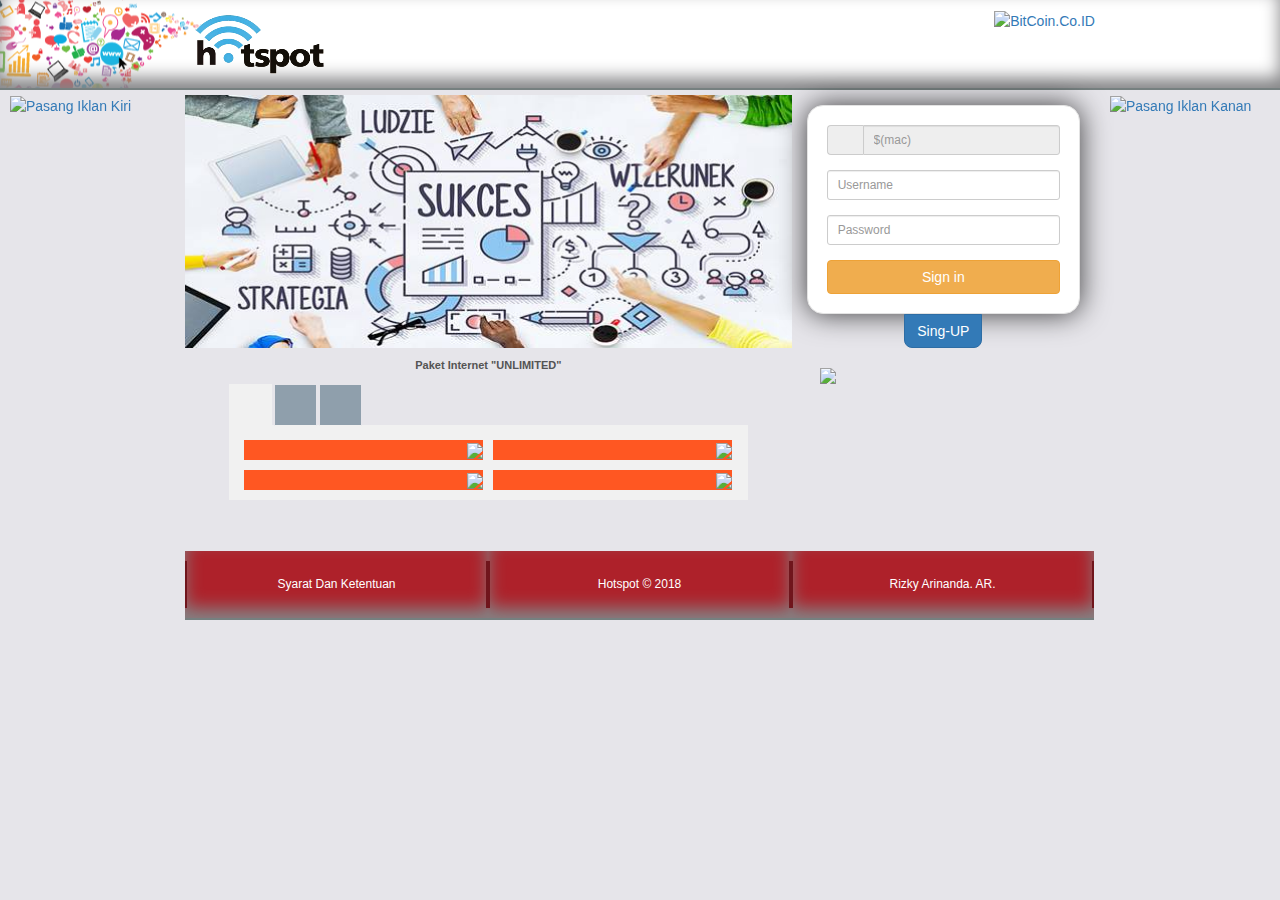
==== index.html @ b4531904 "Update 2" ====
<!DOCTYPE html>
<html lang="id">
	<head>
		<!-- Title -->
		<title>Welcome Page | Hotspot</title>

		<!-- Favicons -->
		<link type="image/png" href="img/logo-icon.png" rel="icon">
		<link type="image/png" href="img/logo-icon.png" rel="apple-touch-icon">

		<!-- Meta -->
		<meta charset="utf-8">
		<meta http-equiv="X-UA-Compatible" content="IE=edge">
		<meta name="viewport" content="width=device-width, initial-scale=1">
		<meta name="description" content="Hotspot">
		<meta name="keywords" content="Hotspot">
		<meta name="author" content="PWD">

		<!-- Bootstrap core CSS -->
		<link href="css/bootstrap.css" rel="stylesheet">
		<link href="css/tema-style.css" rel="stylesheet">
		<link href="css/tab-modal.css" rel="stylesheet">

		<!-- HTML5 shim and Respond.js for IE8 support of HTML5 elements and media queries -->
		<!--[if lt IE 9]>
			<script src="https://oss.maxcdn.com/html5shiv/3.7.2/html5shiv.min.js"></script>
			<script src="https://oss.maxcdn.com/respond/1.4.2/respond.min.js"></script>
		<![endif]-->
	</head>
	<body id="RIZKYWEBID">
		<div id="wrapper-wp">
			<header>
				<div id="head-desktop" class="hidden-xs hidden-sm">
					<div class="container">
						<div class="row">
							<div class="col-md-4">
								<div id="logo">
									<a href="#"><img src="img/logo.png"></a>
								</div>
							</div>
							<div class="col-md-8">
								<!-- Iklan Login-Page -->
									<div class="banner-ads-468 pull-right">
										<a target="_blank" href="https://vip.bitcoin.co.id/ref/RizkyWebID/1"><img src="img/banner/bitcoin-468x60.jpg" alt="BitCoin.Co.ID"></a>
									</div>
								<!-- /Iklan Login-Page -->
							</div>
						</div>
					</div>
				</div>
				<div id="head-mobile" class="visible-xs visible-sm">
					<div class="container">
						<div class="row">
							<div class="col-md-12">
								<div id="logo" class="text-center">
									<a href="#"><img src="img/logo.png"></a>
								</div>
							</div>
							<div class="col-md-12">
								<!-- Iklan Login-Page -->
									<div class="banner-ads-468 text-center">
										<a target="_blank" href="https://vip.bitcoin.co.id/ref/RizkyWebID/1"><img src="img/banner/bitcoin-468x60.jpg" alt="BitCoin.Co.ID"></a>
									</div>
								<!-- /Iklan Login-Page -->
							</div>
						</div>
					</div>
				</div>
			</header>

			<div class="container">
				<div class="row">
					<div id="welcome" class="hotspot">
						<!-- Iklan Login-Page -->
							<div style="position:fixed;margin-left:-160px;margin-top:0px;width:160px;height:600px;"	class="hidden-sm">
								<!-- Right -->	<a target="_blank" href="#"><img src="img/banner/space-160x600.gif" alt="Pasang Iklan Kiri"></a>
							</div>
							<div style="position:fixed;margin-left:940px;margin-top:0px;width:160px;height:600px;"	class="hidden-sm">
								<!-- left -->	<a target="_blank" href="#"><img src="img/banner/space-160x600.gif" alt="Pasang Iklan Kanan"></a>
							</div>
						<!-- /Iklan Login-Page -->

						<!-- Modal External-->
							<div class="modal modal-indi fade" id="menu-reg" tabindex="-1" role="dialog" aria-labelledby="myModalLabel">
								<div class="modal-dialog" role="document">
									<div class="modal-content">
										<!--
										<div class="modal-header">
											<button type="button" class="close" data-dismiss="modal" aria-label="Close"><span aria-hidden="true">&times;</span></button>
											<h4 class="modal-title" id="myModalLabel"><span aria-hidden="true" class="glyphicon glyphicon-question-sign"></span> PENDAFTARAN</h4>
										</div>
										-->
										<div class="modal-body">
											<p class="text-center"><img src="img/reload.gif" width="50px"><br/>LOADING...</p>
										</div>
										<!--
										<div class="modal-footer">
											<button type="button" class="btn btn-default" data-dismiss="modal">Tutup</button>
										</div>
										-->
									</div>
								</div>
							</div>
							<div class="modal modal-indi fade" id="menu-sdk" tabindex="-1" role="dialog" aria-labelledby="myModalLabel">
								<div class="modal-dialog" role="document">
									<div class="modal-content">
										<!--
										<div class="modal-header">
											<button type="button" class="close" data-dismiss="modal" aria-label="Close"><span aria-hidden="true">&times;</span></button>
											<h4 class="modal-title" id="myModalLabel"><span aria-hidden="true" class="glyphicon glyphicon-question-sign"></span> SYARAT DAN KETENTUAN</h4>
										</div>
										-->
										<div class="modal-body">
											<p class="text-center"><img src="img/reload.gif" width="50px"><br/>LOADING...</p>
										</div>
										<!--
										<div class="modal-footer">
											<button type="button" class="btn btn-default" data-dismiss="modal">Tutup</button>
										</div>
										-->
									</div>
								</div>
							</div>
						<!-- /Modal External-->

						<div id="perface-top">
							<div id="perface-top-inner">
								<div class="col-md-12">
									<div id="splash" class="col-md-8">
										<a href="#"><img src="img/slide/slide-0.jpg"></a>
										<!--
										<div id="splash-carousel" class="carousel slide" data-ride="carousel">
											<!-- Indicators -.->
											<ol class="carousel-indicators">
												<li data-target="#splash-carousel" data-slide-to="0" class="active"></li>
												<li data-target="#splash-carousel" data-slide-to="1" ></li>
												<li data-target="#splash-carousel" data-slide-to="2" ></li>
												<li data-target="#splash-carousel" data-slide-to="3" ></li>
												<li data-target="#splash-carousel" data-slide-to="4" ></li>
											</ol>

											<!-- Wrapper for slides -.->
											<div class="carousel-inner" role="listbox">
												<div class="item active">
													<a href="#" target="_blank">
														<img src="img/slide/slide-1.jpg" alt="slide-1">
													</a>
													<div class="carousel-caption">...</div>
												</div>
												<div class="item">
													<a href="#" >
														<img src="img/slide/slide-2.png" alt="slide-2">
													</a>
													<div class="carousel-caption">...</div>
												</div>
												<div class="item">
													<a href="#" >
														<img src="img/slide/slide-3.jpg" alt="slide-3">
													</a>
													<div class="carousel-caption">...</div>
												</div>
												<div class="item">
													<a href="#" >
														<img src="img/slide/slide-4.png" alt="slide-4">
													</a>
													<div class="carousel-caption">...</div>
												</div>
												<div class="item">
													<a href="#" >
														<img src="img/slide/slide-5.jpg" alt="slide-5">
													</a>
													<div class="carousel-caption">...</div>
												</div>
											</div>

											<!-- Controls -.->
											<a class="left carousel-control" href="#splash-carousel" role="button" data-slide="prev">
												<span class="glyphicon glyphicon-chevron-left" aria-hidden="true"></span>
												<span class="sr-only">Previous</span>
											</a>
											<a class="right carousel-control" href="#splash-carousel" role="button" data-slide="next">
												<span class="glyphicon glyphicon-chevron-right" aria-hidden="true"></span>
												<span class="sr-only">Next</span>
											</a>
										</div>
										-->
									</div>
									<div id="login-area" class="col-md-4">
										<div class="well">
											<form id="gate-form" action="#" method="post" role="form">
												<div class="form-group">
													<div class="input-group">
														<div class="input-group-addon"><span aria-hidden="true" class="glyphicon glyphicon-list-alt"></span></div>
														<input type="text" class="form-control input-sm" placeholder="$(mac)" disabled="disabled">
													</div>
												</div>
												<div class="form-group has-feedback">
													<div class="form-group field-wifiloginform-username required">
														<input type="text" id="wifiloginform-username" class="form-control input-sm" name="WifiloginForm[username]" placeholder="Username">
														<p class="help-block help-block-error"></p>
													</div>
													<span aria-hidden="true" class="glyphicon glyphicon-user"></span>
												</div>
												<div class="clearfix"></div>
												<div class="form-group has-feedback">
													<div class="form-group field-wifiloginform-password required">
														<input type="password" id="wifiloginform-password" class="form-control input-sm" name="WifiloginForm[password]" placeholder="Password">
														<p class="help-block help-block-error"></p>
													</div>
													<span aria-hidden="true" class="glyphicon glyphicon-lock"></span>
												</div>
												<div class="clearfix"></div>
												<button class="btn btn-default btn-block btn-warning" type="submit">Sign in</button>
											</form> 
										</div>
										<div id="registration-btn" class="text-center">
											<a class="btn btn-primary" href="ext/menu-reg" data-toggle="modal" data-target="#menu-reg">Sing-UP</a>
											<!--
											$(if trial == 'yes')<a href="$(link-login-only)?dst=$(link-orig-esc)&amp;username=T-$(mac-esc)"><button type="button" class="btn btn-primary">Gratis</button></a>$(endif)
											-->
										</div>
									</div>
									<div class="clearfix"></div>
								</div>
								<div class="clearfix"></div>
							</div>
						</div>

						<div id="perface-bottom" >
							<div class="col-md-12">
								<div id="perface-bottom-inner">
									<div class="col-md-8">
										<div id="layanan">
											<div class="exp-layanan text-center">
												<!-- Informasi Tampilan ERROR Page -->
												<!--
												$(if error)<div class="tab-content" style="color: #FF8080;">$(error)</div>$(endif)
												-->
												<div class="tab-content">
													<div aria-labelledby="fitur1-layanan-tab" id="fitur1-layanan" role="tabpanel" class="tab-pane fade fitur1-layanan in active">Paket Internet "UNLIMITED"</div>
													<div aria-labelledby="fitur2-layanan-tab" id="fitur2-layanan" role="tabpanel" class="tab-pane fade fitur2-layanan"			>Paket Internet "KUOTA"</div>
													<div aria-labelledby="fitur3-layanan-tab" id="fitur3-layanan" role="tabpanel" class="tab-pane fade fitur3-layanan"			>Layanan Tambahan (ADD-on)</div>
												</div>
											</div>
											<div data-example-id="togglable-tabs" class="bs-example bs-example-tabs"> 
												<ul role="tablist" class="nav nav-tabs" id="tab-layanan"> 
													<li role="presentation" class="active">
														<!-- Pelanan 01 -->	<a aria-expanded="true" aria-controls="fitur1-layanan" data-toggle="tab" role="tab" id="fitur1-layanan-tab" href=".fitur1-layanan"><span aria-hidden="true" class="glyphicon glyphicon-home"></span></a>
													</li>
													<li role="presentation" class="">
														<!-- Pelanan 02 -->	<a aria-expanded="false" aria-controls="fitur2-layanan" data-toggle="tab" role="tab" id="fitur2-layanan-tab" href=".fitur2-layanan"><span aria-hidden="true" class="glyphicon glyphicon-star"></span></a>
													</li>
													<li role="presentation" class="">
														<!-- Pelanan 03 -->	<a aria-expanded="false" aria-controls="fitur3-layanan" data-toggle="tab" role="tab" id="fitur3-layanan-tab" href=".fitur3-layanan"><span aria-hidden="true" class="glyphicon glyphicon-link"></span></a>
													</li>
												</ul>
												<div class="tab-content" id="tab-layanan-content"> 
													<div aria-labelledby="fitur1-layanan-tab" id="fitur1-layanan" role="tabpanel" class="tab-pane fade fitur1-layanan in active"> 
														<div class="layanan-list">
															<div class="col-md-6 layanan-item">
																<div class="layanan-banner text-right" style="background:#FF5722;">
																	<img src="img/paket/fitur1-kosong.png">
																	<a href="ext/tab1-list1" data-toggle="modal" data-target="#tab1-list1" class="btn btn-sm btn-primary btn-buy btn-right visible-lg visible-xs">BELI</a>
																	<a href="ext/tab1-list1" data-toggle="modal" data-target="#tab1-list1" class="btn btn-sm btn-primary btn-buy btn-right hidden-lg">BELI</a>
																</div>
																<!-- Modal -->
																<div class="modal modal-layanan fade" id="tab1-list1" tabindex="-1" role="dialog" aria-labelledby="tab1-list1">
																	<div class="modal-dialog"><div class="modal-content"><div class="modal-body"><p class="text-center"><img src="img/reload.gif" width="50px"><br/>LOADING...</p></div></div></div>
																</div>
															</div>
															<div class="col-md-6 layanan-item">
																<div class="layanan-banner text-right" style="background:#FF5722;">
																	<img src="img/paket/fitur1-kosong.png">
																	<a href="ext/tab1-list2" data-toggle="modal" data-target="#tab1-list2" class="btn btn-sm btn-primary btn-buy btn-right visible-lg visible-xs">BELI</a>
																	<a href="ext/tab1-list2" data-toggle="modal" data-target="#tab1-list2" class="btn btn-sm btn-primary btn-buy btn-right hidden-lg">BELI</a>
																</div>
																<!-- Modal -->
																<div class="modal modal-layanan fade" id="tab1-list2" tabindex="-1" role="dialog" aria-labelledby="tab1-list2">
																	<div class="modal-dialog"><div class="modal-content"><div class="modal-body"><p class="text-center"><img src="img/reload.gif" width="50px"><br/>LOADING...</p></div></div></div>
																</div>
															</div>
															<div class="col-md-6 layanan-item">
																<div class="layanan-banner text-right" style="background:#FF5722;">
																	<img src="img/paket/fitur1-kosong.png">
																	<a href="ext/tab1-list3" data-toggle="modal" data-target="#tab1-list3" class="btn btn-sm btn-primary btn-buy btn-right visible-lg visible-xs">BELI</a>
																	<a href="ext/tab1-list3" data-toggle="modal" data-target="#tab1-list3" class="btn btn-sm btn-primary btn-buy btn-right hidden-lg">BELI</a>
																</div>
																<!-- Modal -->
																<div class="modal modal-layanan fade" id="tab1-list3" tabindex="-1" role="dialog" aria-labelledby="tab1-list3">
																	<div class="modal-dialog"><div class="modal-content"><div class="modal-body"><p class="text-center"><img src="img/reload.gif" width="50px"><br/>LOADING...</p></div></div></div>
																</div>
															</div>
															<div class="col-md-6 layanan-item">
																<div class="layanan-banner text-right" style="background:#FF5722;">
																	<img src="img/paket/fitur1-kosong.png">
																	<a href="ext/tab1-list4" data-toggle="modal" data-target="#tab1-list4" class="btn btn-sm btn-primary btn-buy btn-right visible-lg visible-xs">BELI</a>
																	<a href="ext/tab1-list4" data-toggle="modal" data-target="#tab1-list4" class="btn btn-sm btn-primary btn-buy btn-right hidden-lg">BELI</a>
																</div>
																<!-- Modal -->
																<div class="modal modal-layanan fade" id="tab1-list4" tabindex="-1" role="dialog" aria-labelledby="tab1-list4">
																	<div class="modal-dialog"><div class="modal-content"><div class="modal-body"><p class="text-center"><img src="img/reload.gif" width="50px"><br/>LOADING...</p></div></div></div>
																</div>
															</div>
															<div class="clearfix"></div>
														</div>
													</div>
													<div aria-labelledby="fitur2-layanan-tab" id="fitur2-layanan" role="tabpanel" class="tab-pane fade fitur2-layanan"> 
														<div class="layanan-list">
															<div class="col-md-6 layanan-item">
																<div class="layanan-banner text-right" style="background:#000000;">
																	<img src="img/paket/fitur2-kosong.png">
																	<a href="ext/tab2-list1" data-toggle="modal" data-target="#tab2-list1" class="btn btn-sm btn-danger btn-buy btn-right visible-lg visible-xs">BELI</a>
																	<a href="ext/tab2-list1" data-toggle="modal" data-target="#tab2-list1" class="btn btn-sm btn-danger btn-buy btn-right hidden-lg">BELI</a>
																</div>
																<!-- Modal -->
																<div class="modal modal-layanan fade" id="tab2-list1" tabindex="-1" role="dialog" aria-labelledby="tab2-list1">
																	<div class="modal-dialog"><div class="modal-content"><div class="modal-body"><p class="text-center"><img src="img/reload.gif" width="50px"><br/>LOADING...</p></div></div></div>
																</div>
															</div>
															<div class="col-md-6 layanan-item">
																<div class="layanan-banner text-right" style="background:#000000;">
																	<img src="img/paket/fitur2-kosong.png">
																	<a href="ext/tab2-list2" data-toggle="modal" data-target="#tab2-list2" class="btn btn-sm btn-danger btn-buy btn-right visible-lg visible-xs">BELI</a>
																	<a href="ext/tab2-list2" data-toggle="modal" data-target="#tab2-list2" class="btn btn-sm btn-danger btn-buy btn-right hidden-lg">BELI</a>
																</div>
																<!-- Modal -->
																<div class="modal modal-layanan fade" id="tab2-list2" tabindex="-1" role="dialog" aria-labelledby="tab2-list2">
																	<div class="modal-dialog"><div class="modal-content"><div class="modal-body"><p class="text-center"><img src="img/reload.gif" width="50px"><br/>LOADING...</p></div></div></div>
																</div>
															</div>
															<div class="col-md-6 layanan-item">
																<div class="layanan-banner text-right" style="background:#000000;">
																	<img src="img/paket/fitur2-kosong.png">
																	<a href="ext/tab2-list3" data-toggle="modal" data-target="#tab2-list3" class="btn btn-sm btn-danger btn-buy btn-right visible-lg visible-xs">BELI</a>
																	<a href="ext/tab2-list3" data-toggle="modal" data-target="#tab2-list3" class="btn btn-sm btn-danger btn-buy btn-right hidden-lg">BELI</a>
																</div>
																<!-- Modal -->
																<div class="modal modal-layanan fade" id="tab2-list3" tabindex="-1" role="dialog" aria-labelledby="tab2-list3">
																	<div class="modal-dialog"><div class="modal-content"><div class="modal-body"><p class="text-center"><img src="img/reload.gif" width="50px"><br/>LOADING...</p></div></div></div>
																</div>
															</div>
															<div class="col-md-6 layanan-item">
																<div class="layanan-banner text-right" style="background:#000000;">
																	<img src="img/paket/fitur2-kosong.png">
																	<a href="ext/tab2-list4" data-toggle="modal" data-target="#tab2-list4" class="btn btn-sm btn-danger btn-buy btn-right visible-lg visible-xs">BELI</a>
																	<a href="ext/tab2-list4" data-toggle="modal" data-target="#tab2-list4" class="btn btn-sm btn-danger btn-buy btn-right hidden-lg">BELI</a>
																</div>
																<!-- Modal -->
																<div class="modal modal-layanan fade" id="tab2-list4" tabindex="-1" role="dialog" aria-labelledby="tab2-list4">
																	<div class="modal-dialog"><div class="modal-content"><div class="modal-body"><p class="text-center"><img src="img/reload.gif" width="50px"><br/>LOADING...</p></div></div></div>
																</div>
															</div>
															<div class="clearfix"></div>
														</div>
													</div>
													<div aria-labelledby="fitur3-layanan-tab" id="fitur3-layanan" role="tabpanel" class="tab-pane fade fitur3-layanan"> 
														<div class="layanan-list">
															<div class="col-md-6 layanan-item">
																<div class="layanan-banner text-right" style="background:#000000;">
																	<img src="img/paket/fitur3-kosong.png">
																	<a href="ext/tab3-list1" data-toggle="modal" data-target="#tab3-list1" class="btn btn-sm btn-danger btn-buy btn-right visible-lg visible-xs">BELI</a>
																	<a href="ext/tab3-list1" data-toggle="modal" data-target="#tab3-list1" class="btn btn-sm btn-danger btn-buy btn-right hidden-lg">BELI</a>
																</div>
																<!-- Modal -->
																<div class="modal modal-layanan fade" id="tab3-list1" tabindex="-1" role="dialog" aria-labelledby="tab3-list1">
																	<div class="modal-dialog"><div class="modal-content"><div class="modal-body"><p class="text-center"><img src="img/reload.gif" width="50px"><br/>LOADING...</p></div></div></div>
																</div>
															</div>
															<div class="col-md-6 layanan-item">
																<div class="layanan-banner text-right" style="background:#000000;">
																	<img src="img/paket/fitur3-kosong.png">
																	<a href="ext/tab3-list2" data-toggle="modal" data-target="#tab3-list2" class="btn btn-sm btn-danger btn-buy btn-right visible-lg visible-xs">BELI</a>
																	<a href="ext/tab3-list2" data-toggle="modal" data-target="#tab3-list2" class="btn btn-sm btn-danger btn-buy btn-right hidden-lg">BELI</a>
																</div>
																<!-- Modal -->
																<div class="modal modal-layanan fade" id="tab3-list2" tabindex="-1" role="dialog" aria-labelledby="tab3-list2">
																	<div class="modal-dialog"><div class="modal-content"><div class="modal-body"><p class="text-center"><img src="img/reload.gif" width="50px"><br/>LOADING...</p></div></div></div>
																</div>
															</div>
															<div class="col-md-6 layanan-item">
																<div class="layanan-banner text-right" style="background:#000000;">
																	<img src="img/paket/fitur3-kosong.png">
																	<a href="ext/tab3-list3" data-toggle="modal" data-target="#tab3-list3" class="btn btn-sm btn-danger btn-buy btn-right visible-lg visible-xs">BELI</a>
																	<a href="ext/tab3-list3" data-toggle="modal" data-target="#tab3-list3" class="btn btn-sm btn-danger btn-buy btn-right hidden-lg">BELI</a>
																</div>
																<!-- Modal -->
																<div class="modal modal-layanan fade" id="tab3-list3" tabindex="-1" role="dialog" aria-labelledby="tab3-list3">
																	<div class="modal-dialog"><div class="modal-content"><div class="modal-body"><p class="text-center"><img src="img/reload.gif" width="50px"><br/>LOADING...</p></div></div></div>
																</div>
															</div>
															<div class="col-md-6 layanan-item">
																<div class="layanan-banner text-right" style="background:#000000;">
																	<img src="img/paket/fitur3-kosong.png">
																	<a href="ext/tab3-list4" data-toggle="modal" data-target="#tab3-list4" class="btn btn-sm btn-danger btn-buy btn-right visible-lg visible-xs">BELI</a>
																	<a href="ext/tab3-list4" data-toggle="modal" data-target="#tab3-list4" class="btn btn-sm btn-danger btn-buy btn-right hidden-lg">BELI</a>
																</div>
																<!-- Modal -->
																<div class="modal modal-layanan fade" id="tab3-list4" tabindex="-1" role="dialog" aria-labelledby="tab3-list4">
																	<div class="modal-dialog"><div class="modal-content"><div class="modal-body"><p class="text-center"><img src="img/reload.gif" width="50px"><br/>LOADING...</p></div></div></div>
																</div>
															</div>
															<div class="clearfix"></div>
														</div>
													</div>
												</div>
											</div>
										</div>
									</div>
									<div class="col-md-4">
										<!-- Iklan Login-Page -->
											<div class="banner-ads-300 text-center">
												<a target="_blank" href="https://www.shopback.co.id/referred-signup-bonus?raf=VxJwxd"><img class="img-responsive center-block" src="img/banner/shopback-300x300.png"></a>
											</div>
										<!-- /Iklan Login-Page -->
									</div>
									<div class="clearfix"></div>
								</div>
							</div>
							<div class="clearfix"></div> 
						</div>
					</div>
				</div>
			</div>

			<footer>
				<div class="container hidden-xs hidden-sm">
					<div class="row">
						<div class="col-md-12">
							<div class="foot-block"><div class="foot-block-inner text-center"><a href="ext/menu-sdk" data-toggle="modal" data-target="#menu-sdk">Syarat Dan Ketentuan</a></div></div>
							<div class="foot-block"><div class="foot-block-inner text-center">Hotspot &copy; 2018</div></div>
							<div class="foot-block"><div class="foot-block-inner text-center"><a target="_blank" href="http://www.Rizky.Web.ID/">Rizky Arinanda. AR.</a></div></div>
							<div class="clearfix"></div>
						</div>
					</div>
				</div>
				<div class="container visible-xs visible-sm">
					<div class="row">
						<div class="col-md-12">
							<div class="foot-block-m">
								<div class="foot-block-inner text-center"><a href="ext/menu-sdk" data-toggle="modal" data-target="#menu-sdk">Syarat Dan Ketentuan</a><br/>Hotspot &copy; 2018. Rizky Arinanda. AR.</div>
							</div>
							<div class="clearfix"></div>
						</div>
					</div>
				</div>
			</footer>
		</div>

		<!-- Bootstrap core JavaScript -->
		<script src="js/jquery-1.11.3.min.js"></script>
		<script src="js/bootstrap.min.js"></script>
		<script src="js/function-modal.js"></script>
	</body>
</html>
---- css/tema-style.css ----
body#RIZKYWEBID {
	background: #e6e5ea;
}

body#RIZKYWEBID .container {
	max-width: 940px
}

body#RIZKYWEBID .banner-ads-300 {
	margin: 20px 0
}

body#RIZKYWEBID .banner-ads-300 img {
	width: 90%
}

body#RIZKYWEBID .modal.modal-layanan .modal-content {
	border-radius: 0px
}

body#RIZKYWEBID .modal.modal-layanan .modal-content .modal-header {
	background: #19BA84;
	color: #fff
}

body#RIZKYWEBID .modal.modal-indi .modal-content {
	border-radius: 0px
}

body#RIZKYWEBID .modal.modal-indi .modal-content .modal-header {
	background: #31b0d5;
	color: #fff
}

body#RIZKYWEBID header #head-desktop {
	background: url(../img/logo-head.png) no-repeat left #ffffff;
	-webkit-box-shadow: inset 0px -10px 17px 0px #ffffff;
	-moz-box-shadow: inset 0px -10px 17px 0px #ffffff;
	box-shadow: inset 0px -10px 17px 0px #838385;
	padding: 10px 0 10px 0;
	border-bottom: 2px solid #768080
}

body#RIZKYWEBID header #head-mobile {
	background: #ffffff;
	-webkit-box-shadow: inset 0px -10px 17px 0px #ffffff;
	-moz-box-shadow: inset 0px -10px 17px 0px #ffffff;
	box-shadow: inset 0px -10px 17px 0px #838385;
	padding: 10px 0 10px 0;
	border-bottom: 2px solid #768080
}

body#RIZKYWEBID header #head-mobile .banner-ads-468 img {
	width: 100%
}

body#RIZKYWEBID footer .foot-block {
	background: #ae212a;
	float: left;
	width: 33.3%;
	color: #fff;
	font-size: 12px;
	font-weight: normal
	-webkit-box-shadow: inset 0px -10px 17px 0px #ffffff;
	-moz-box-shadow: inset 0px -10px 17px 0px #ffffff;
	box-shadow: inset 0px -10px 17px 0px #838385;
	padding: 10px 0 10px 0;
	border-bottom: 2px solid #768080
}

body#RIZKYWEBID footer .foot-block .foot-block-inner {
	padding: 15px;
}

body#RIZKYWEBID footer .foot-block .foot-block-inner.text-center {
	border-right: 2px solid #70151c;
	border-left: 2px solid #70151c;
}

body#RIZKYWEBID footer .foot-block a {
	color: #fff
}

body#RIZKYWEBID footer .foot-block-m {
	background: #ae212a;
	color: #fff;
	font-size: 12px;
	font-weight: normal
}

body#RIZKYWEBID footer .foot-block-m .foot-block-inner {
	padding: 15px
}

body#RIZKYWEBID #welcome.hotspot #perface-top {
	margin-top: 5px
}

body#RIZKYWEBID #welcome.hotspot #perface-top #perface-top-inner #splash.col-md-8 {
	padding: 0px
}

body#RIZKYWEBID #welcome.hotspot #perface-top #perface-top-inner #splash.col-md-8 img {
	width: 100%
}

body#RIZKYWEBID #welcome.hotspot #perface-top #perface-top-inner .col-md-8 {
	background: #e6e5ea
}

body#RIZKYWEBID #welcome.hotspot #perface-top #perface-top-inner .col-md-8 .banner-ads-300.text-center {
	margin-top: 0px;
	margin-bottom: 0px;
	padding-top: 20px;
	padding-bottom: 20px
}

body#RIZKYWEBID #welcome.hotspot #perface-top #perface-top-inner #login-area.col-md-4 {
	display: block;
	background: #e6e5ea;
	height: 253px;
	padding-top: 10px
}

body#RIZKYWEBID #welcome.hotspot #perface-top #perface-top-inner #login-area.col-md-4 .well {
	background: #fff;
	height: 209px;
	border-radius: 16px;
	margin-bottom: 0px;
	-webkit-box-shadow: 0px 0px 29px 0px rgba(0, 0, 0, 0.75);
	-moz-box-shadow: 0px 0px 29px 0px rgba(0, 0, 0, 0.75);
	box-shadow: 0px 0px 29px 0px rgba(0, 0, 0, 0.75)
}

body#RIZKYWEBID #welcome.hotspot #perface-top #perface-top-inner #login-area.col-md-4 .well .input-group-addon {
	color: #c6c5c3
}

body#RIZKYWEBID #welcome.hotspot #perface-top #perface-top-inner #login-area.col-md-4 .well .help-block.help-block-error {
	font-weight: bold;
	font-size: 12px;
	font-style: italic
}

body#RIZKYWEBID #welcome.hotspot #perface-top #perface-top-inner #registration-btn .btn {
	border-radius: 0px 0px 8px 8px
}

body#RIZKYWEBID #welcome.hotspot #perface-bottom-inner {
	background: #e6e5ea;
	min-height: 201px;
	margin-bottom: 2px
}

body#RIZKYWEBID #welcome.hotspot #perface-bottom-inner .exp-layanan {
	color: #545454;
	padding: 10px 0;
	font-size: 11px;
	font-weight: bold
}

body#RIZKYWEBID #welcome.hotspot #perface-bottom-inner #layanan .layanan-list {
	padding: 0 10%
}

body#RIZKYWEBID #welcome.hotspot #perface-bottom-inner #layanan .layanan-list .col-md-6 {
	padding: 0 5px
}

body#RIZKYWEBID #welcome.hotspot #perface-bottom-inner #layanan .layanan-list .layanan-item .layanan-banner {
	background: #373634;
	width: 100%;
	display: block;
	max-height: 91px;
	margin-bottom: 10px;
	overflow: hidden
}

body#RIZKYWEBID #welcome.hotspot #perface-bottom-inner #layanan .layanan-list .layanan-item .layanan-banner .btn-buy {
	position: relative;
	padding-left: 20px;
	padding-right: 20px;
	padding-top: 3px;
	padding-bottom: 3px;
	font-weight: bold;
	margin-left: 8px;
	margin-right: 8px;
	margin-top: -40px
}

body#RIZKYWEBID #welcome.hotspot #perface-bottom-inner #layanan .layanan-list .layanan-item .layanan-banner .btn-buy.btn-left {
	float: left
}

body#RIZKYWEBID #welcome.hotspot #perface-bottom-inner #layanan .layanan-list .layanan-item .layanan-banner .btn-buy.btn-right {
	float: right
}

body#RIZKYWEBID #welcome.hotspot #perface-bottom-inner #layanan .layanan-list .layanan-item .layanan-banner .btn-buy.hidden-lg {
	width: 30%;
	margin-top: 16px;
	padding-top: 20px;
	padding-bottom: 20px
}

body#RIZKYWEBID #welcome.hotspot #perface-bottom-inner #layanan .layanan-list .layanan-item .layanan-banner .btn-buy.btn-left.hidden-lg {
	float: right
}

body#RIZKYWEBID #welcome.hotspot #perface-bottom-inner #layanan .layanan-list .layanan-item .layanan-banner .btn-buy.btn-right.hidden-lg {
	float: left
}

body#RIZKYWEBID #welcome.hotspot .form-group.has-feedback span.glyphicon {
	color: #c6c5c3;
	float: right;
	margin-top: -37px;
	margin-right: 8px;
	z-index: 999
}

@media only screen and (max-width:767px) {
	body#RIZKYWEBID .banner-ads-300 {
		margin: 20px 0
	}
	body#RIZKYWEBID .banner-ads-300 img {
		width: inherit
	}
}
---- css/tab-modal.css ----
body#RIZKYWEBID #layanan ul#tab-layanan {
	margin-right: 5%;
	margin-left: 5%;
	margin-bottom: 0;
	border-bottom: none
}

body#RIZKYWEBID #layanan ul#tab-layanan li a#fitur1-layanan-tab {
	border-radius: 0;
	background: #8f9fac;
	border: 1px solid #8f9fac;
	border-bottom: 1px solid #8f9fac;
	color: #FFF;
	font-weight: 700;
	text-transform: uppercase
}

body#RIZKYWEBID #layanan ul#tab-layanan li a#fitur1-layanan-tab:hover {
	border-radius: 0;
	background: #8f9fac;
	border: 1px solid #8f9fac;
	border-bottom: 1px solid #8f9fac;
	color: #FFF;
	font-weight: 700
}

body#RIZKYWEBID #layanan ul#tab-layanan li a#fitur1-layanan-tab:focus {
	border-radius: 0;
	background: #8f9fac;
	border: 1px solid #8f9fac;
	border-bottom: 1px solid #8f9fac;
	color: #FFF;
	font-weight: 700
}

body#RIZKYWEBID #layanan ul#tab-layanan li a#fitur2-layanan-tab {
	border-radius: 0;
	border: 1px solid #E6E5EA;
	border-bottom: 1px solid #F1F1F1;
	color: #FFF;
	font-weight: 700;
	text-transform: uppercase;
	background: #8F9FAC
}

body#RIZKYWEBID #layanan ul#tab-layanan li a#fitur2-layanan-tab:hover {
	border-radius: 0;
	background: #F1F1F1;
	border: 1px solid #F1F1F1;
	color: #df0000;
	font-weight: 700
}

body#RIZKYWEBID #layanan ul#tab-layanan li a#fitur2-layanan-tab:focus {
	border-radius: 0;
	border: 1px solid #AE212A;
	color: #FFF;
	font-weight: 700
}

body#RIZKYWEBID #layanan ul#tab-layanan li a#fitur3-layanan-tab {
	border-radius: 0;
	border: 1px solid #E6E5EA;
	border-bottom: 1px solid #F1F1F1;
	color: #FFF;
	font-weight: 700;
	text-transform: uppercase;
	background: #8F9FAC
}

body#RIZKYWEBID #layanan ul#tab-layanan li a#fitur3-layanan-tab:hover {
	border-radius: 0;
	background: #F1F1F1;
	border: 1px solid #F1F1F1;
	color: #df0000;
	font-weight: 700
}

body#RIZKYWEBID #layanan ul#tab-layanan li a#fitur3-layanan-tab:focus {
	border-radius: 0;
	border: 1px solid #AE212A;
	color: #FFF;
	font-weight: 700
}

body#RIZKYWEBID #layanan ul#tab-layanan li.active a#fitur1-layanan-tab {
	background: #F1F1F1;
	border-radius: 0;
	border: 1px solid #F1F1F1;
	color: #DF0000;
	font-weight: 700
}

body#RIZKYWEBID #layanan ul#tab-layanan li.active a#fitur1-layanan-tab:focus {
	background: #F1F1F1;
	border-radius: 0;
	border: 1px solid #F1F1F1;
	color: #DF0000;
	font-weight: 700
}

body#RIZKYWEBID #layanan ul#tab-layanan li.active a#fitur1-layanan-tab:hover {
	background: #F1F1F1;
	border-radius: 0;
	border: 1px solid #F1F1F1;
	color: #DF0000;
	font-weight: 700
}

body#RIZKYWEBID #layanan ul#tab-layanan li.active a#fitur2-layanan-tab {
	background: #F1F1F1;
	border-radius: 0;
	border: 1px solid #F1F1F1;
	color: #df0000;
	font-weight: 700
}

body#RIZKYWEBID #layanan ul#tab-layanan li.active a#fitur2-layanan-tab:focus {
	background: #F1F1F1;
	border-radius: 0;
	border: 1px solid #F1F1F1;
	color: #df0000;
	font-weight: 700
}

body#RIZKYWEBID #layanan ul#tab-layanan li.active a#fitur2-layanan-tab:hover {
	background: #F1F1F1;
	border-radius: 0;
	border: 1px solid #F1F1F1;
	color: #df0000;
	font-weight: 700
}

body#RIZKYWEBID #layanan ul#tab-layanan li.active a#fitur3-layanan-tab {
	background: #F1F1F1;
	border-radius: 0;
	border: 1px solid #F1F1F1;
	color: #df0000;
	font-weight: 700
}

body#RIZKYWEBID #layanan ul#tab-layanan li.active a#fitur3-layanan-tab:focus {
	background: #F1F1F1;
	border-radius: 0;
	border: 1px solid #F1F1F1;
	color: #df0000;
	font-weight: 700
}

body#RIZKYWEBID #layanan ul#tab-layanan li.active a#fitur3-layanan-tab:hover {
	background: #F1F1F1;
	border-radius: 0;
	border: 1px solid #F1F1F1;
	color: #df0000;
	font-weight: 700
}

body#RIZKYWEBID #layanan #tab-layanan-content.tab-content {
	margin-left: 5%;
	margin-right: 5%;
	padding-bottom: 5px;
	background: 0 0;
	margin-bottom: 15px
}

body#RIZKYWEBID #layanan #tab-layanan-content.tab-content .tab-pane {
	padding-top: 15px
}

body#RIZKYWEBID #layanan #tab-layanan-content.tab-content #fitur1-layanan {
	background: #F1F1F1
}

body#RIZKYWEBID #layanan #tab-layanan-content.tab-content #fitur2-layanan {
	background: #F1F1F1
}

body#RIZKYWEBID #layanan #tab-layanan-content.tab-content #fitur3-layanan {
	background: #F1F1F1
}

body#RIZKYWEBID #welcome.hotspot #perface-bottom-inner #layanan .layanan-list {
	padding: 0 2%
}

body#RIZKYWEBID #welcome.hotspot #perface-bottom-inner #layanan .layanan-list .layanan-item .layanan-banner .btn-buy {
	font-weight: 700;
	margin-left: 8px;
	margin-right: 13%;
	margin-top: -32px;
	padding: 3px 20px;
	position: relative
}
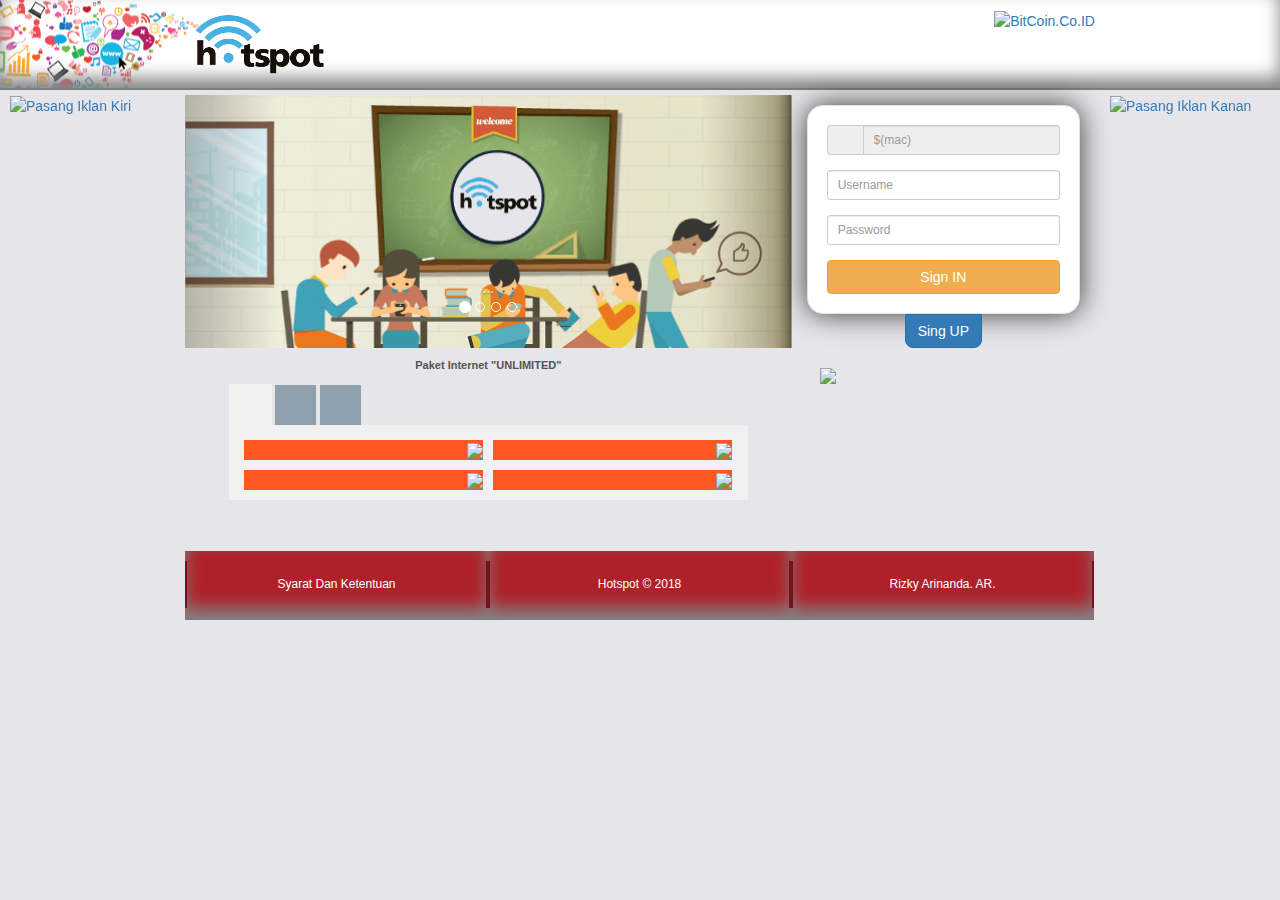
==== commit c9a54cc5: "Update 5" ====
--- a/index.html
+++ b/index.html
@@ -127,23 +127,29 @@
 							<div id="perface-top-inner">
 								<div class="col-md-12">
 									<div id="splash" class="col-md-8">
-										<a href="#"><img src="img/slide/slide-0.jpg"></a>
 										<!--
+										<a href="#"><img src="img/slide/slide-0.png"></a>
+										-->
 										<div id="splash-carousel" class="carousel slide" data-ride="carousel">
-											<!-- Indicators -.->
+											<!-- Indicators -->
 											<ol class="carousel-indicators">
 												<li data-target="#splash-carousel" data-slide-to="0" class="active"></li>
 												<li data-target="#splash-carousel" data-slide-to="1" ></li>
 												<li data-target="#splash-carousel" data-slide-to="2" ></li>
 												<li data-target="#splash-carousel" data-slide-to="3" ></li>
-												<li data-target="#splash-carousel" data-slide-to="4" ></li>
 											</ol>
 
-											<!-- Wrapper for slides -.->
+											<!-- Wrapper for slides -->
 											<div class="carousel-inner" role="listbox">
 												<div class="item active">
 													<a href="#" target="_blank">
-														<img src="img/slide/slide-1.jpg" alt="slide-1">
+														<img src="img/slide/slide-0.png" alt="slide-1">
+													</a>
+													<div class="carousel-caption">...</div>
+												</div>
+												<div class="item">
+													<a href="#" >
+														<img src="img/slide/slide-1.png" alt="slide-2">
 													</a>
 													<div class="carousel-caption">...</div>
 												</div>
@@ -155,25 +161,13 @@
 												</div>
 												<div class="item">
 													<a href="#" >
-														<img src="img/slide/slide-3.jpg" alt="slide-3">
+														<img src="img/slide/slide-3.png" alt="slide-2">
 													</a>
 													<div class="carousel-caption">...</div>
 												</div>
-												<div class="item">
-													<a href="#" >
-														<img src="img/slide/slide-4.png" alt="slide-4">
-													</a>
-													<div class="carousel-caption">...</div>
-												</div>
-												<div class="item">
-													<a href="#" >
-														<img src="img/slide/slide-5.jpg" alt="slide-5">
-													</a>
-													<div class="carousel-caption">...</div>
-												</div>
 											</div>
 
-											<!-- Controls -.->
+											<!-- Controls -->
 											<a class="left carousel-control" href="#splash-carousel" role="button" data-slide="prev">
 												<span class="glyphicon glyphicon-chevron-left" aria-hidden="true"></span>
 												<span class="sr-only">Previous</span>
@@ -183,7 +177,6 @@
 												<span class="sr-only">Next</span>
 											</a>
 										</div>
-										-->
 									</div>
 									<div id="login-area" class="col-md-4">
 										<div class="well">
@@ -210,11 +203,11 @@
 													<span aria-hidden="true" class="glyphicon glyphicon-lock"></span>
 												</div>
 												<div class="clearfix"></div>
-												<button class="btn btn-default btn-block btn-warning" type="submit">Sign in</button>
+												<button class="btn btn-default btn-block btn-warning" type="submit">Sign IN</button>
 											</form> 
 										</div>
 										<div id="registration-btn" class="text-center">
-											<a class="btn btn-primary" href="ext/menu-reg" data-toggle="modal" data-target="#menu-reg">Sing-UP</a>
+											<a class="btn btn-primary" href="ext/menu-reg" data-toggle="modal" data-target="#menu-reg">Sing UP</a>
 											<!--
 											$(if trial == 'yes')<a href="$(link-login-only)?dst=$(link-orig-esc)&amp;username=T-$(mac-esc)"><button type="button" class="btn btn-primary">Gratis</button></a>$(endif)
 											-->
@@ -356,10 +349,10 @@
 													<div aria-labelledby="fitur3-layanan-tab" id="fitur3-layanan" role="tabpanel" class="tab-pane fade fitur3-layanan"> 
 														<div class="layanan-list">
 															<div class="col-md-6 layanan-item">
-																<div class="layanan-banner text-right" style="background:#000000;">
+																<div class="layanan-banner text-right" style="background:#c7d46a;">
 																	<img src="img/paket/fitur3-kosong.png">
-																	<a href="ext/tab3-list1" data-toggle="modal" data-target="#tab3-list1" class="btn btn-sm btn-danger btn-buy btn-right visible-lg visible-xs">BELI</a>
-																	<a href="ext/tab3-list1" data-toggle="modal" data-target="#tab3-list1" class="btn btn-sm btn-danger btn-buy btn-right hidden-lg">BELI</a>
+																	<a href="ext/tab3-list1" data-toggle="modal" data-target="#tab3-list1" class="btn btn-sm btn-warning btn-buy btn-right visible-lg visible-xs">BELI</a>
+																	<a href="ext/tab3-list1" data-toggle="modal" data-target="#tab3-list1" class="btn btn-sm btn-warning btn-buy btn-right hidden-lg">BELI</a>
 																</div>
 																<!-- Modal -->
 																<div class="modal modal-layanan fade" id="tab3-list1" tabindex="-1" role="dialog" aria-labelledby="tab3-list1">
@@ -367,10 +360,10 @@
 																</div>
 															</div>
 															<div class="col-md-6 layanan-item">
-																<div class="layanan-banner text-right" style="background:#000000;">
+																<div class="layanan-banner text-right" style="background:#c7d46a;">
 																	<img src="img/paket/fitur3-kosong.png">
-																	<a href="ext/tab3-list2" data-toggle="modal" data-target="#tab3-list2" class="btn btn-sm btn-danger btn-buy btn-right visible-lg visible-xs">BELI</a>
-																	<a href="ext/tab3-list2" data-toggle="modal" data-target="#tab3-list2" class="btn btn-sm btn-danger btn-buy btn-right hidden-lg">BELI</a>
+																	<a href="ext/tab3-list2" data-toggle="modal" data-target="#tab3-list2" class="btn btn-sm btn-warning btn-buy btn-right visible-lg visible-xs">BELI</a>
+																	<a href="ext/tab3-list2" data-toggle="modal" data-target="#tab3-list2" class="btn btn-sm btn-warning btn-buy btn-right hidden-lg">BELI</a>
 																</div>
 																<!-- Modal -->
 																<div class="modal modal-layanan fade" id="tab3-list2" tabindex="-1" role="dialog" aria-labelledby="tab3-list2">
@@ -378,10 +371,10 @@
 																</div>
 															</div>
 															<div class="col-md-6 layanan-item">
-																<div class="layanan-banner text-right" style="background:#000000;">
+																<div class="layanan-banner text-right" style="background:#c7d46a;">
 																	<img src="img/paket/fitur3-kosong.png">
-																	<a href="ext/tab3-list3" data-toggle="modal" data-target="#tab3-list3" class="btn btn-sm btn-danger btn-buy btn-right visible-lg visible-xs">BELI</a>
-																	<a href="ext/tab3-list3" data-toggle="modal" data-target="#tab3-list3" class="btn btn-sm btn-danger btn-buy btn-right hidden-lg">BELI</a>
+																	<a href="ext/tab3-list3" data-toggle="modal" data-target="#tab3-list3" class="btn btn-sm btn-warning btn-buy btn-right visible-lg visible-xs">BELI</a>
+																	<a href="ext/tab3-list3" data-toggle="modal" data-target="#tab3-list3" class="btn btn-sm btn-warning btn-buy btn-right hidden-lg">BELI</a>
 																</div>
 																<!-- Modal -->
 																<div class="modal modal-layanan fade" id="tab3-list3" tabindex="-1" role="dialog" aria-labelledby="tab3-list3">
@@ -389,10 +382,10 @@
 																</div>
 															</div>
 															<div class="col-md-6 layanan-item">
-																<div class="layanan-banner text-right" style="background:#000000;">
+																<div class="layanan-banner text-right" style="background:#c7d46a;">
 																	<img src="img/paket/fitur3-kosong.png">
-																	<a href="ext/tab3-list4" data-toggle="modal" data-target="#tab3-list4" class="btn btn-sm btn-danger btn-buy btn-right visible-lg visible-xs">BELI</a>
-																	<a href="ext/tab3-list4" data-toggle="modal" data-target="#tab3-list4" class="btn btn-sm btn-danger btn-buy btn-right hidden-lg">BELI</a>
+																	<a href="ext/tab3-list4" data-toggle="modal" data-target="#tab3-list4" class="btn btn-sm btn-warning btn-buy btn-right visible-lg visible-xs">BELI</a>
+																	<a href="ext/tab3-list4" data-toggle="modal" data-target="#tab3-list4" class="btn btn-sm btn-warning btn-buy btn-right hidden-lg">BELI</a>
 																</div>
 																<!-- Modal -->
 																<div class="modal modal-layanan fade" id="tab3-list4" tabindex="-1" role="dialog" aria-labelledby="tab3-list4">
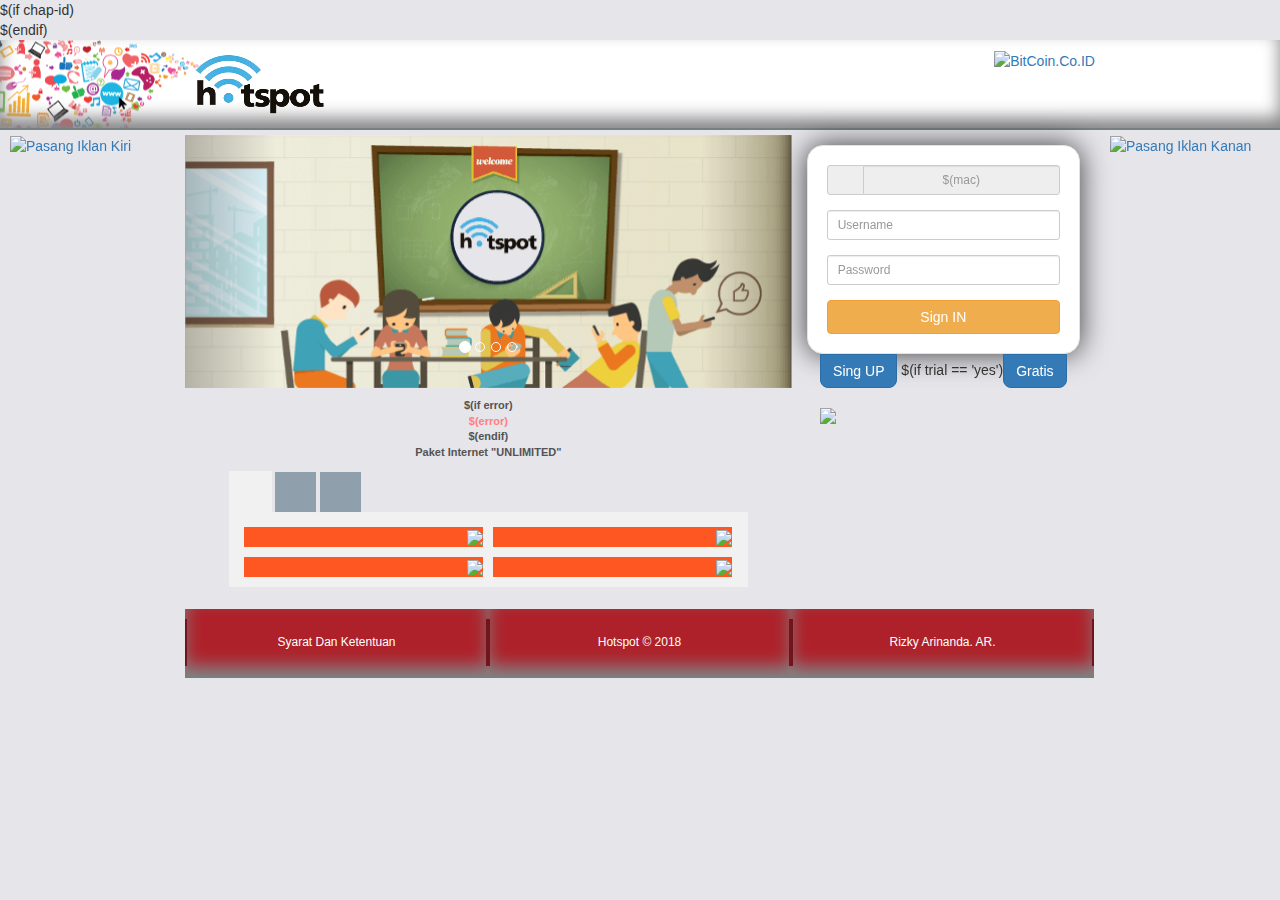
==== commit 462b7d26: "Update 7" ====
--- a/index.html
+++ b/index.html
@@ -1,5 +1,5 @@
 <!DOCTYPE html>
-<html lang="id">
+<html lang="en">
 	<head>
 		<!-- Title -->
 		<title>Welcome Page | Hotspot</title>
@@ -9,17 +9,22 @@
 		<link type="image/png" href="img/logo-icon.png" rel="apple-touch-icon">
 
 		<!-- Meta -->
-		<meta charset="utf-8">
-		<meta http-equiv="X-UA-Compatible" content="IE=edge">
-		<meta name="viewport" content="width=device-width, initial-scale=1">
-		<meta name="description" content="Hotspot">
-		<meta name="keywords" content="Hotspot">
-		<meta name="author" content="PWD">
+		<meta charset="UTF-8">
+
+		<meta http-equiv="X-UA-Compatible"	content="IE=edge"/>
+		<meta http-equiv="Content-Type"		content="text/html"/>
+		<meta http-equiv="Pragma"			content="no-cache"/>
+		<meta http-equiv="Expires"			content="-1"/>
+
+		<meta name="Viewport"		content="width=device-width, initial-scale=1">
+		<meta name="Description"	content="Hotspot Internet Service Provider">
+		<meta name="Keywords"		content="Hotspot, WISP, Wi-Fi, ISP, WISP">
+		<meta name="Author"			content="Rizky Arinanda AR">
 
 		<!-- Bootstrap core CSS -->
-		<link href="css/bootstrap.css" rel="stylesheet">
-		<link href="css/tema-style.css" rel="stylesheet">
-		<link href="css/tab-modal.css" rel="stylesheet">
+		<link href="css/bootstrap.css"	rel="stylesheet">
+		<link href="css/tema-style.css"	rel="stylesheet">
+		<link href="css/tab-modal.css"	rel="stylesheet">
 
 		<!-- HTML5 shim and Respond.js for IE8 support of HTML5 elements and media queries -->
 		<!--[if lt IE 9]>
@@ -28,6 +33,25 @@
 		<![endif]-->
 	</head>
 	<body id="RIZKYWEBID">
+		$(if chap-id)
+			<form name="sendin" action="$(link-login-only)" method="post">
+				<input type="hidden" name="username" />
+				<input type="hidden" name="password" />
+				<input type="hidden" name="dst" value="$(link-orig)" />
+				<input type="hidden" name="popup" value="true" />
+			</form>
+			<script type="text/javascript" src="/md5.js"></script>
+			<script type="text/javascript">
+				<!--
+				function doLogin() {
+					document.sendin.username.value = document.login.username.value;
+					document.sendin.password.value = hexMD5('$(chap-id)' + document.login.password.value + '$(chap-challenge)');
+					document.sendin.submit();
+					return false;
+				}
+				//-->
+			</script>
+		$(endif)
 		<div id="wrapper-wp">
 			<header>
 				<div id="head-desktop" class="hidden-xs hidden-sm">
@@ -142,37 +166,29 @@
 											<!-- Wrapper for slides -->
 											<div class="carousel-inner" role="listbox">
 												<div class="item active">
-													<a href="#" target="_blank">
-														<img src="img/slide/slide-0.png" alt="slide-1">
-													</a>
-													<div class="carousel-caption">...</div>
+													<a href="#"><img src="img/slide/slide-0.png" alt="slide-1"></a>
+													<!-- <div class="carousel-caption">...</div> -->
 												</div>
 												<div class="item">
-													<a href="#" >
-														<img src="img/slide/slide-1.png" alt="slide-2">
-													</a>
-													<div class="carousel-caption">...</div>
+													<a href="#"><img src="img/slide/slide-1.png" alt="slide-2"></a>
+													<!-- <div class="carousel-caption">...</div> -->
 												</div>
 												<div class="item">
-													<a href="#" >
-														<img src="img/slide/slide-2.png" alt="slide-2">
-													</a>
-													<div class="carousel-caption">...</div>
+													<a href="#"><img src="img/slide/slide-2.png" alt="slide-3"></a>
+													<!-- <div class="carousel-caption">...</div> -->
 												</div>
 												<div class="item">
-													<a href="#" >
-														<img src="img/slide/slide-3.png" alt="slide-2">
-													</a>
-													<div class="carousel-caption">...</div>
+													<a href="#"><img src="img/slide/slide-3.png" alt="slide-4"></a>
+													<!-- <div class="carousel-caption">...</div> -->
 												</div>
 											</div>
 
 											<!-- Controls -->
-											<a class="left carousel-control" href="#splash-carousel" role="button" data-slide="prev">
+											<a class="left carousel-control"	href="#splash-carousel" role="button" data-slide="prev">
 												<span class="glyphicon glyphicon-chevron-left" aria-hidden="true"></span>
 												<span class="sr-only">Previous</span>
 											</a>
-											<a class="right carousel-control" href="#splash-carousel" role="button" data-slide="next">
+											<a class="right carousel-control"	href="#splash-carousel" role="button" data-slide="next">
 												<span class="glyphicon glyphicon-chevron-right" aria-hidden="true"></span>
 												<span class="sr-only">Next</span>
 											</a>
@@ -180,37 +196,37 @@
 									</div>
 									<div id="login-area" class="col-md-4">
 										<div class="well">
-											<form id="gate-form" action="#" method="post" role="form">
-												<div class="form-group">
-													<div class="input-group">
-														<div class="input-group-addon"><span aria-hidden="true" class="glyphicon glyphicon-list-alt"></span></div>
-														<input type="text" class="form-control input-sm" placeholder="$(mac)" disabled="disabled">
-													</div>
-												</div>
+											<div class="form-group">
+												<div class="input-group">
+													<div class="input-group-addon"><span aria-hidden="true" class="glyphicon glyphicon-list-alt"></span></div>
+													<input class="form-control input-sm" placeholder="$(mac)" disabled="disabled" style="text-align: center;">
+												</div>
+											</div>
+											<form id="gate-form" name="login" action="$(link-login-only)" method="post" role="form" $(if chap-id) onSubmit="return doLogin()" $(endif)>
+												<input type="hidden" name="dst" value="$(link-orig)">
+												<input type="hidden" name="popup" value="true">
 												<div class="form-group has-feedback">
-													<div class="form-group field-wifiloginform-username required">
-														<input type="text" id="wifiloginform-username" class="form-control input-sm" name="WifiloginForm[username]" placeholder="Username">
+													<div class="form-group">
+														<input class="form-control input-sm" name="Username" placeholder="Username" type="text" onkeyup="this.value = this.value.toUpperCase()">
 														<p class="help-block help-block-error"></p>
 													</div>
 													<span aria-hidden="true" class="glyphicon glyphicon-user"></span>
 												</div>
 												<div class="clearfix"></div>
 												<div class="form-group has-feedback">
-													<div class="form-group field-wifiloginform-password required">
-														<input type="password" id="wifiloginform-password" class="form-control input-sm" name="WifiloginForm[password]" placeholder="Password">
+													<div class="form-group">
+														<input class="form-control input-sm" name="Password" placeholder="Password" type="password">
 														<p class="help-block help-block-error"></p>
 													</div>
 													<span aria-hidden="true" class="glyphicon glyphicon-lock"></span>
 												</div>
 												<div class="clearfix"></div>
-												<button class="btn btn-default btn-block btn-warning" type="submit">Sign IN</button>
+												<button class="btn btn-block btn-warning" type="submit">Sign IN</button>
 											</form> 
 										</div>
 										<div id="registration-btn" class="text-center">
 											<a class="btn btn-primary" href="ext/menu-reg" data-toggle="modal" data-target="#menu-reg">Sing UP</a>
-											<!--
 											$(if trial == 'yes')<a href="$(link-login-only)?dst=$(link-orig-esc)&amp;username=T-$(mac-esc)"><button type="button" class="btn btn-primary">Gratis</button></a>$(endif)
-											-->
 										</div>
 									</div>
 									<div class="clearfix"></div>
@@ -226,9 +242,7 @@
 										<div id="layanan">
 											<div class="exp-layanan text-center">
 												<!-- Informasi Tampilan ERROR Page -->
-												<!--
 												$(if error)<div class="tab-content" style="color: #FF8080;">$(error)</div>$(endif)
-												-->
 												<div class="tab-content">
 													<div aria-labelledby="fitur1-layanan-tab" id="fitur1-layanan" role="tabpanel" class="tab-pane fade fitur1-layanan in active">Paket Internet "UNLIMITED"</div>
 													<div aria-labelledby="fitur2-layanan-tab" id="fitur2-layanan" role="tabpanel" class="tab-pane fade fitur2-layanan"			>Paket Internet "KUOTA"</div>
@@ -439,6 +453,13 @@
 			</footer>
 		</div>
 
+		<!-- MikroTik JavaScript -->
+		<script type="text/javascript">
+			<!--
+			document.login.username.focus();
+			//-->
+		</script>
+
 		<!-- Bootstrap core JavaScript -->
 		<script src="js/jquery-1.11.3.min.js"></script>
 		<script src="js/bootstrap.min.js"></script>
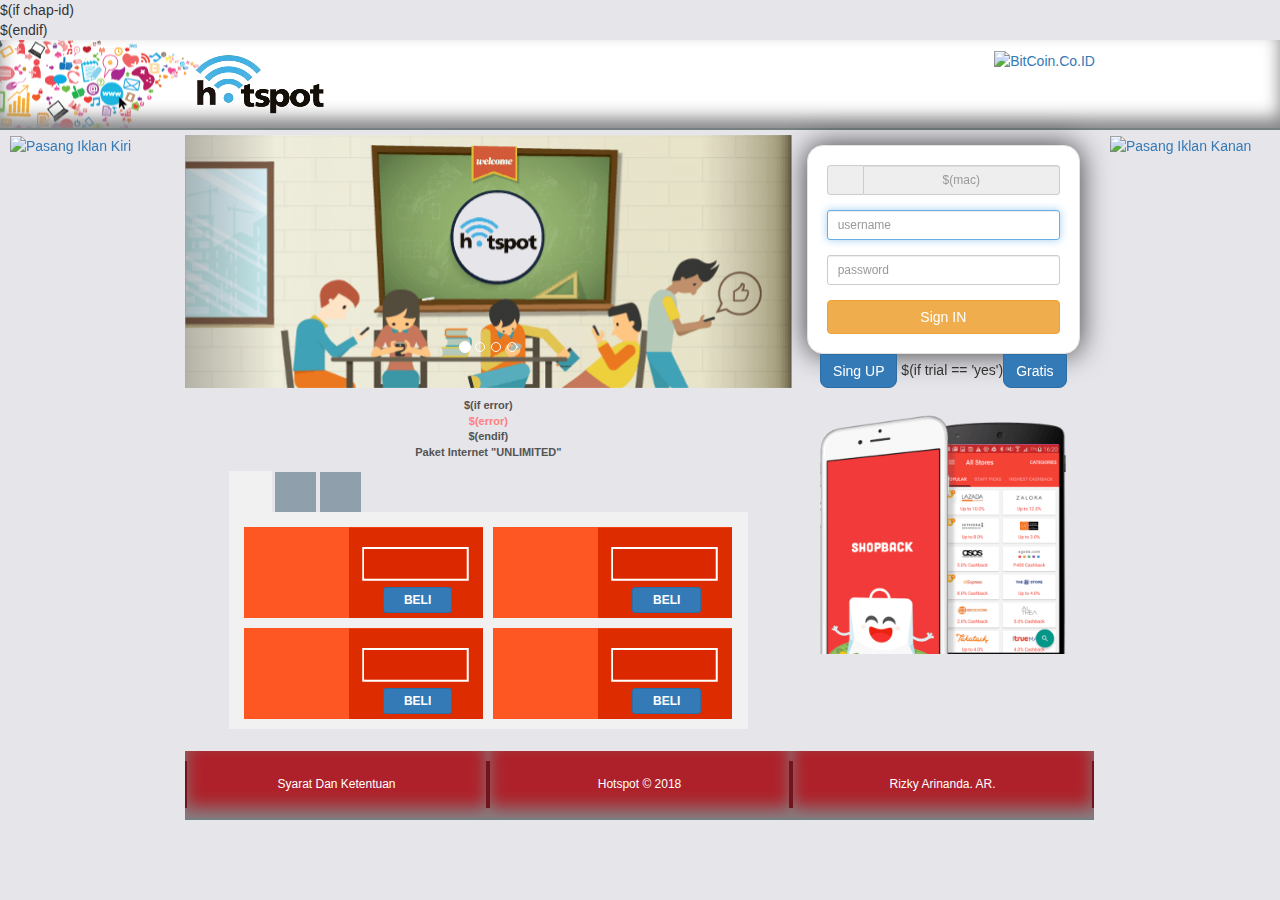
==== commit 04cd2b77: "Update 8" ====
--- a/index.html
+++ b/index.html
@@ -11,20 +11,20 @@
 		<!-- Meta -->
 		<meta charset="UTF-8">
 
-		<meta http-equiv="X-UA-Compatible"	content="IE=edge"/>
-		<meta http-equiv="Content-Type"		content="text/html"/>
-		<meta http-equiv="Pragma"			content="no-cache"/>
-		<meta http-equiv="Expires"			content="-1"/>
-
-		<meta name="Viewport"		content="width=device-width, initial-scale=1">
-		<meta name="Description"	content="Hotspot Internet Service Provider">
-		<meta name="Keywords"		content="Hotspot, WISP, Wi-Fi, ISP, WISP">
-		<meta name="Author"			content="Rizky Arinanda AR">
+		<meta http-equiv="X-UA-Compatible" content="IE=edge"/>
+		<meta http-equiv="Content-Type" content="text/html"/>
+		<meta http-equiv="Pragma" content="no-cache"/>
+		<meta http-equiv="Expires" content="-1"/>
+
+		<meta name="Viewport" content="width=device-width, initial-scale=1">
+		<meta name="Description" content="Hotspot Internet Service Provider">
+		<meta name="Keywords" content="Hotspot, WISP, Wi-Fi, ISP, WISP">
+		<meta name="Author" content="Rizky Arinanda AR">
 
 		<!-- Bootstrap core CSS -->
-		<link href="css/bootstrap.css"	rel="stylesheet">
-		<link href="css/tema-style.css"	rel="stylesheet">
-		<link href="css/tab-modal.css"	rel="stylesheet">
+		<link href="css/bootstrap.css" rel="stylesheet">
+		<link href="css/tema-style.css" rel="stylesheet">
+		<link href="css/tab-modal.css" rel="stylesheet">
 
 		<!-- HTML5 shim and Respond.js for IE8 support of HTML5 elements and media queries -->
 		<!--[if lt IE 9]>
@@ -40,7 +40,7 @@
 				<input type="hidden" name="dst" value="$(link-orig)" />
 				<input type="hidden" name="popup" value="true" />
 			</form>
-			<script type="text/javascript" src="/md5.js"></script>
+			<script type="text/javascript" src="/js/mikrotik-md5.js"></script>
 			<script type="text/javascript">
 				<!--
 				function doLogin() {
@@ -96,11 +96,11 @@
 				<div class="row">
 					<div id="welcome" class="hotspot">
 						<!-- Iklan Login-Page -->
-							<div style="position:fixed;margin-left:-160px;margin-top:0px;width:160px;height:600px;"	class="hidden-sm">
-								<!-- Right -->	<a target="_blank" href="#"><img src="img/banner/space-160x600.gif" alt="Pasang Iklan Kiri"></a>
-							</div>
-							<div style="position:fixed;margin-left:940px;margin-top:0px;width:160px;height:600px;"	class="hidden-sm">
-								<!-- left -->	<a target="_blank" href="#"><img src="img/banner/space-160x600.gif" alt="Pasang Iklan Kanan"></a>
+							<div style="position:fixed;margin-left:-160px;margin-top:0px;width:160px;height:600px;" class="hidden-sm">
+								<!-- Right --> <a target="_blank" href="#"><img src="img/banner/space-160x600.gif" alt="Pasang Iklan Kiri"></a>
+							</div>
+							<div style="position:fixed;margin-left:940px;margin-top:0px;width:160px;height:600px;" class="hidden-sm">
+								<!-- left --> <a target="_blank" href="#"><img src="img/banner/space-160x600.gif" alt="Pasang Iklan Kanan"></a>
 							</div>
 						<!-- /Iklan Login-Page -->
 
@@ -115,7 +115,7 @@
 										</div>
 										-->
 										<div class="modal-body">
-											<p class="text-center"><img src="img/reload.gif" width="50px"><br/>LOADING...</p>
+											<p class="text-center"><img class="img-responsive center-block" src="img/reload.svg" width="150%"></p>
 										</div>
 										<!--
 										<div class="modal-footer">
@@ -135,7 +135,7 @@
 										</div>
 										-->
 										<div class="modal-body">
-											<p class="text-center"><img src="img/reload.gif" width="50px"><br/>LOADING...</p>
+											<p class="text-center"><img class="img-responsive center-block" src="img/reload.svg" width="150%"></p>
 										</div>
 										<!--
 										<div class="modal-footer">
@@ -152,7 +152,7 @@
 								<div class="col-md-12">
 									<div id="splash" class="col-md-8">
 										<!--
-										<a href="#"><img src="img/slide/slide-0.png"></a>
+										<a href="#"><img src="img/slide-0.png"></a>
 										-->
 										<div id="splash-carousel" class="carousel slide" data-ride="carousel">
 											<!-- Indicators -->
@@ -166,29 +166,29 @@
 											<!-- Wrapper for slides -->
 											<div class="carousel-inner" role="listbox">
 												<div class="item active">
-													<a href="#"><img src="img/slide/slide-0.png" alt="slide-1"></a>
+													<a href="#"><img src="img/slide-0.png" alt="slide-1"></a>
 													<!-- <div class="carousel-caption">...</div> -->
 												</div>
 												<div class="item">
-													<a href="#"><img src="img/slide/slide-1.png" alt="slide-2"></a>
+													<a href="#"><img src="img/slide-1.png" alt="slide-2"></a>
 													<!-- <div class="carousel-caption">...</div> -->
 												</div>
 												<div class="item">
-													<a href="#"><img src="img/slide/slide-2.png" alt="slide-3"></a>
+													<a href="#"><img src="img/slide-2.png" alt="slide-3"></a>
 													<!-- <div class="carousel-caption">...</div> -->
 												</div>
 												<div class="item">
-													<a href="#"><img src="img/slide/slide-3.png" alt="slide-4"></a>
+													<a href="#"><img src="img/slide-3.png" alt="slide-4"></a>
 													<!-- <div class="carousel-caption">...</div> -->
 												</div>
 											</div>
 
 											<!-- Controls -->
-											<a class="left carousel-control"	href="#splash-carousel" role="button" data-slide="prev">
+											<a class="left carousel-control" href="#splash-carousel" role="button" data-slide="prev">
 												<span class="glyphicon glyphicon-chevron-left" aria-hidden="true"></span>
 												<span class="sr-only">Previous</span>
 											</a>
-											<a class="right carousel-control"	href="#splash-carousel" role="button" data-slide="next">
+											<a class="right carousel-control" href="#splash-carousel" role="button" data-slide="next">
 												<span class="glyphicon glyphicon-chevron-right" aria-hidden="true"></span>
 												<span class="sr-only">Next</span>
 											</a>
@@ -207,7 +207,7 @@
 												<input type="hidden" name="popup" value="true">
 												<div class="form-group has-feedback">
 													<div class="form-group">
-														<input class="form-control input-sm" name="Username" placeholder="Username" type="text" onkeyup="this.value = this.value.toUpperCase()">
+														<input class="form-control input-sm" name="username" placeholder="username" type="text" onkeyup="this.value = this.value.toUpperCase()">
 														<p class="help-block help-block-error"></p>
 													</div>
 													<span aria-hidden="true" class="glyphicon glyphicon-user"></span>
@@ -215,7 +215,7 @@
 												<div class="clearfix"></div>
 												<div class="form-group has-feedback">
 													<div class="form-group">
-														<input class="form-control input-sm" name="Password" placeholder="Password" type="password">
+														<input class="form-control input-sm" name="password" placeholder="password" type="password">
 														<p class="help-block help-block-error"></p>
 													</div>
 													<span aria-hidden="true" class="glyphicon glyphicon-lock"></span>
@@ -245,20 +245,20 @@
 												$(if error)<div class="tab-content" style="color: #FF8080;">$(error)</div>$(endif)
 												<div class="tab-content">
 													<div aria-labelledby="fitur1-layanan-tab" id="fitur1-layanan" role="tabpanel" class="tab-pane fade fitur1-layanan in active">Paket Internet "UNLIMITED"</div>
-													<div aria-labelledby="fitur2-layanan-tab" id="fitur2-layanan" role="tabpanel" class="tab-pane fade fitur2-layanan"			>Paket Internet "KUOTA"</div>
-													<div aria-labelledby="fitur3-layanan-tab" id="fitur3-layanan" role="tabpanel" class="tab-pane fade fitur3-layanan"			>Layanan Tambahan (ADD-on)</div>
+													<div aria-labelledby="fitur2-layanan-tab" id="fitur2-layanan" role="tabpanel" class="tab-pane fade fitur2-layanan" >Paket Internet "KUOTA"</div>
+													<div aria-labelledby="fitur3-layanan-tab" id="fitur3-layanan" role="tabpanel" class="tab-pane fade fitur3-layanan" >Layanan Tambahan (ADD-on)</div>
 												</div>
 											</div>
 											<div data-example-id="togglable-tabs" class="bs-example bs-example-tabs"> 
 												<ul role="tablist" class="nav nav-tabs" id="tab-layanan"> 
 													<li role="presentation" class="active">
-														<!-- Pelanan 01 -->	<a aria-expanded="true" aria-controls="fitur1-layanan" data-toggle="tab" role="tab" id="fitur1-layanan-tab" href=".fitur1-layanan"><span aria-hidden="true" class="glyphicon glyphicon-home"></span></a>
+														<!-- Pelanan 01 --> <a aria-expanded="true" aria-controls="fitur1-layanan" data-toggle="tab" role="tab" id="fitur1-layanan-tab" href=".fitur1-layanan"><span aria-hidden="true" class="glyphicon glyphicon-home"></span></a>
 													</li>
 													<li role="presentation" class="">
-														<!-- Pelanan 02 -->	<a aria-expanded="false" aria-controls="fitur2-layanan" data-toggle="tab" role="tab" id="fitur2-layanan-tab" href=".fitur2-layanan"><span aria-hidden="true" class="glyphicon glyphicon-star"></span></a>
+														<!-- Pelanan 02 --> <a aria-expanded="false" aria-controls="fitur2-layanan" data-toggle="tab" role="tab" id="fitur2-layanan-tab" href=".fitur2-layanan"><span aria-hidden="true" class="glyphicon glyphicon-star"></span></a>
 													</li>
 													<li role="presentation" class="">
-														<!-- Pelanan 03 -->	<a aria-expanded="false" aria-controls="fitur3-layanan" data-toggle="tab" role="tab" id="fitur3-layanan-tab" href=".fitur3-layanan"><span aria-hidden="true" class="glyphicon glyphicon-link"></span></a>
+														<!-- Pelanan 03 --> <a aria-expanded="false" aria-controls="fitur3-layanan" data-toggle="tab" role="tab" id="fitur3-layanan-tab" href=".fitur3-layanan"><span aria-hidden="true" class="glyphicon glyphicon-link"></span></a>
 													</li>
 												</ul>
 												<div class="tab-content" id="tab-layanan-content"> 
@@ -266,46 +266,46 @@
 														<div class="layanan-list">
 															<div class="col-md-6 layanan-item">
 																<div class="layanan-banner text-right" style="background:#FF5722;">
-																	<img src="img/paket/fitur1-kosong.png">
+																	<img src="img/fitur1-kosong.png">
 																	<a href="ext/tab1-list1" data-toggle="modal" data-target="#tab1-list1" class="btn btn-sm btn-primary btn-buy btn-right visible-lg visible-xs">BELI</a>
 																	<a href="ext/tab1-list1" data-toggle="modal" data-target="#tab1-list1" class="btn btn-sm btn-primary btn-buy btn-right hidden-lg">BELI</a>
 																</div>
 																<!-- Modal -->
 																<div class="modal modal-layanan fade" id="tab1-list1" tabindex="-1" role="dialog" aria-labelledby="tab1-list1">
-																	<div class="modal-dialog"><div class="modal-content"><div class="modal-body"><p class="text-center"><img src="img/reload.gif" width="50px"><br/>LOADING...</p></div></div></div>
+																	<div class="modal-dialog"><div class="modal-content"><div class="modal-body"><p class="text-center"><img class="img-responsive center-block" src="img/reload.svg" width="150%"></p></div></div></div>
 																</div>
 															</div>
 															<div class="col-md-6 layanan-item">
 																<div class="layanan-banner text-right" style="background:#FF5722;">
-																	<img src="img/paket/fitur1-kosong.png">
+																	<img src="img/fitur1-kosong.png">
 																	<a href="ext/tab1-list2" data-toggle="modal" data-target="#tab1-list2" class="btn btn-sm btn-primary btn-buy btn-right visible-lg visible-xs">BELI</a>
 																	<a href="ext/tab1-list2" data-toggle="modal" data-target="#tab1-list2" class="btn btn-sm btn-primary btn-buy btn-right hidden-lg">BELI</a>
 																</div>
 																<!-- Modal -->
 																<div class="modal modal-layanan fade" id="tab1-list2" tabindex="-1" role="dialog" aria-labelledby="tab1-list2">
-																	<div class="modal-dialog"><div class="modal-content"><div class="modal-body"><p class="text-center"><img src="img/reload.gif" width="50px"><br/>LOADING...</p></div></div></div>
+																	<div class="modal-dialog"><div class="modal-content"><div class="modal-body"><p class="text-center"><img class="img-responsive center-block" src="img/reload.svg" width="150%"></p></div></div></div>
 																</div>
 															</div>
 															<div class="col-md-6 layanan-item">
 																<div class="layanan-banner text-right" style="background:#FF5722;">
-																	<img src="img/paket/fitur1-kosong.png">
+																	<img src="img/fitur1-kosong.png">
 																	<a href="ext/tab1-list3" data-toggle="modal" data-target="#tab1-list3" class="btn btn-sm btn-primary btn-buy btn-right visible-lg visible-xs">BELI</a>
 																	<a href="ext/tab1-list3" data-toggle="modal" data-target="#tab1-list3" class="btn btn-sm btn-primary btn-buy btn-right hidden-lg">BELI</a>
 																</div>
 																<!-- Modal -->
 																<div class="modal modal-layanan fade" id="tab1-list3" tabindex="-1" role="dialog" aria-labelledby="tab1-list3">
-																	<div class="modal-dialog"><div class="modal-content"><div class="modal-body"><p class="text-center"><img src="img/reload.gif" width="50px"><br/>LOADING...</p></div></div></div>
+																	<div class="modal-dialog"><div class="modal-content"><div class="modal-body"><p class="text-center"><img class="img-responsive center-block" src="img/reload.svg" width="150%"></p></div></div></div>
 																</div>
 															</div>
 															<div class="col-md-6 layanan-item">
 																<div class="layanan-banner text-right" style="background:#FF5722;">
-																	<img src="img/paket/fitur1-kosong.png">
+																	<img src="img/fitur1-kosong.png">
 																	<a href="ext/tab1-list4" data-toggle="modal" data-target="#tab1-list4" class="btn btn-sm btn-primary btn-buy btn-right visible-lg visible-xs">BELI</a>
 																	<a href="ext/tab1-list4" data-toggle="modal" data-target="#tab1-list4" class="btn btn-sm btn-primary btn-buy btn-right hidden-lg">BELI</a>
 																</div>
 																<!-- Modal -->
 																<div class="modal modal-layanan fade" id="tab1-list4" tabindex="-1" role="dialog" aria-labelledby="tab1-list4">
-																	<div class="modal-dialog"><div class="modal-content"><div class="modal-body"><p class="text-center"><img src="img/reload.gif" width="50px"><br/>LOADING...</p></div></div></div>
+																	<div class="modal-dialog"><div class="modal-content"><div class="modal-body"><p class="text-center"><img class="img-responsive center-block" src="img/reload.svg" width="150%"></p></div></div></div>
 																</div>
 															</div>
 															<div class="clearfix"></div>
@@ -315,46 +315,46 @@
 														<div class="layanan-list">
 															<div class="col-md-6 layanan-item">
 																<div class="layanan-banner text-right" style="background:#000000;">
-																	<img src="img/paket/fitur2-kosong.png">
+																	<img src="img/fitur2-kosong.png">
 																	<a href="ext/tab2-list1" data-toggle="modal" data-target="#tab2-list1" class="btn btn-sm btn-danger btn-buy btn-right visible-lg visible-xs">BELI</a>
 																	<a href="ext/tab2-list1" data-toggle="modal" data-target="#tab2-list1" class="btn btn-sm btn-danger btn-buy btn-right hidden-lg">BELI</a>
 																</div>
 																<!-- Modal -->
 																<div class="modal modal-layanan fade" id="tab2-list1" tabindex="-1" role="dialog" aria-labelledby="tab2-list1">
-																	<div class="modal-dialog"><div class="modal-content"><div class="modal-body"><p class="text-center"><img src="img/reload.gif" width="50px"><br/>LOADING...</p></div></div></div>
+																	<div class="modal-dialog"><div class="modal-content"><div class="modal-body"><p class="text-center"><img class="img-responsive center-block" src="img/reload.svg" width="150%"></p></div></div></div>
 																</div>
 															</div>
 															<div class="col-md-6 layanan-item">
 																<div class="layanan-banner text-right" style="background:#000000;">
-																	<img src="img/paket/fitur2-kosong.png">
+																	<img src="img/fitur2-kosong.png">
 																	<a href="ext/tab2-list2" data-toggle="modal" data-target="#tab2-list2" class="btn btn-sm btn-danger btn-buy btn-right visible-lg visible-xs">BELI</a>
 																	<a href="ext/tab2-list2" data-toggle="modal" data-target="#tab2-list2" class="btn btn-sm btn-danger btn-buy btn-right hidden-lg">BELI</a>
 																</div>
 																<!-- Modal -->
 																<div class="modal modal-layanan fade" id="tab2-list2" tabindex="-1" role="dialog" aria-labelledby="tab2-list2">
-																	<div class="modal-dialog"><div class="modal-content"><div class="modal-body"><p class="text-center"><img src="img/reload.gif" width="50px"><br/>LOADING...</p></div></div></div>
+																	<div class="modal-dialog"><div class="modal-content"><div class="modal-body"><p class="text-center"><img class="img-responsive center-block" src="img/reload.svg" width="150%"></p></div></div></div>
 																</div>
 															</div>
 															<div class="col-md-6 layanan-item">
 																<div class="layanan-banner text-right" style="background:#000000;">
-																	<img src="img/paket/fitur2-kosong.png">
+																	<img src="img/fitur2-kosong.png">
 																	<a href="ext/tab2-list3" data-toggle="modal" data-target="#tab2-list3" class="btn btn-sm btn-danger btn-buy btn-right visible-lg visible-xs">BELI</a>
 																	<a href="ext/tab2-list3" data-toggle="modal" data-target="#tab2-list3" class="btn btn-sm btn-danger btn-buy btn-right hidden-lg">BELI</a>
 																</div>
 																<!-- Modal -->
 																<div class="modal modal-layanan fade" id="tab2-list3" tabindex="-1" role="dialog" aria-labelledby="tab2-list3">
-																	<div class="modal-dialog"><div class="modal-content"><div class="modal-body"><p class="text-center"><img src="img/reload.gif" width="50px"><br/>LOADING...</p></div></div></div>
+																	<div class="modal-dialog"><div class="modal-content"><div class="modal-body"><p class="text-center"><img class="img-responsive center-block" src="img/reload.svg" width="150%"></p></div></div></div>
 																</div>
 															</div>
 															<div class="col-md-6 layanan-item">
 																<div class="layanan-banner text-right" style="background:#000000;">
-																	<img src="img/paket/fitur2-kosong.png">
+																	<img src="img/fitur2-kosong.png">
 																	<a href="ext/tab2-list4" data-toggle="modal" data-target="#tab2-list4" class="btn btn-sm btn-danger btn-buy btn-right visible-lg visible-xs">BELI</a>
 																	<a href="ext/tab2-list4" data-toggle="modal" data-target="#tab2-list4" class="btn btn-sm btn-danger btn-buy btn-right hidden-lg">BELI</a>
 																</div>
 																<!-- Modal -->
 																<div class="modal modal-layanan fade" id="tab2-list4" tabindex="-1" role="dialog" aria-labelledby="tab2-list4">
-																	<div class="modal-dialog"><div class="modal-content"><div class="modal-body"><p class="text-center"><img src="img/reload.gif" width="50px"><br/>LOADING...</p></div></div></div>
+																	<div class="modal-dialog"><div class="modal-content"><div class="modal-body"><p class="text-center"><img class="img-responsive center-block" src="img/reload.svg" width="150%"></p></div></div></div>
 																</div>
 															</div>
 															<div class="clearfix"></div>
@@ -364,46 +364,46 @@
 														<div class="layanan-list">
 															<div class="col-md-6 layanan-item">
 																<div class="layanan-banner text-right" style="background:#c7d46a;">
-																	<img src="img/paket/fitur3-kosong.png">
+																	<img src="img/fitur3-kosong.png">
 																	<a href="ext/tab3-list1" data-toggle="modal" data-target="#tab3-list1" class="btn btn-sm btn-warning btn-buy btn-right visible-lg visible-xs">BELI</a>
 																	<a href="ext/tab3-list1" data-toggle="modal" data-target="#tab3-list1" class="btn btn-sm btn-warning btn-buy btn-right hidden-lg">BELI</a>
 																</div>
 																<!-- Modal -->
 																<div class="modal modal-layanan fade" id="tab3-list1" tabindex="-1" role="dialog" aria-labelledby="tab3-list1">
-																	<div class="modal-dialog"><div class="modal-content"><div class="modal-body"><p class="text-center"><img src="img/reload.gif" width="50px"><br/>LOADING...</p></div></div></div>
+																	<div class="modal-dialog"><div class="modal-content"><div class="modal-body"><p class="text-center"><img class="img-responsive center-block" src="img/reload.svg" width="150%"></p></div></div></div>
 																</div>
 															</div>
 															<div class="col-md-6 layanan-item">
 																<div class="layanan-banner text-right" style="background:#c7d46a;">
-																	<img src="img/paket/fitur3-kosong.png">
+																	<img src="img/fitur3-kosong.png">
 																	<a href="ext/tab3-list2" data-toggle="modal" data-target="#tab3-list2" class="btn btn-sm btn-warning btn-buy btn-right visible-lg visible-xs">BELI</a>
 																	<a href="ext/tab3-list2" data-toggle="modal" data-target="#tab3-list2" class="btn btn-sm btn-warning btn-buy btn-right hidden-lg">BELI</a>
 																</div>
 																<!-- Modal -->
 																<div class="modal modal-layanan fade" id="tab3-list2" tabindex="-1" role="dialog" aria-labelledby="tab3-list2">
-																	<div class="modal-dialog"><div class="modal-content"><div class="modal-body"><p class="text-center"><img src="img/reload.gif" width="50px"><br/>LOADING...</p></div></div></div>
+																	<div class="modal-dialog"><div class="modal-content"><div class="modal-body"><p class="text-center"><img class="img-responsive center-block" src="img/reload.svg" width="150%"></p></div></div></div>
 																</div>
 															</div>
 															<div class="col-md-6 layanan-item">
 																<div class="layanan-banner text-right" style="background:#c7d46a;">
-																	<img src="img/paket/fitur3-kosong.png">
+																	<img src="img/fitur3-kosong.png">
 																	<a href="ext/tab3-list3" data-toggle="modal" data-target="#tab3-list3" class="btn btn-sm btn-warning btn-buy btn-right visible-lg visible-xs">BELI</a>
 																	<a href="ext/tab3-list3" data-toggle="modal" data-target="#tab3-list3" class="btn btn-sm btn-warning btn-buy btn-right hidden-lg">BELI</a>
 																</div>
 																<!-- Modal -->
 																<div class="modal modal-layanan fade" id="tab3-list3" tabindex="-1" role="dialog" aria-labelledby="tab3-list3">
-																	<div class="modal-dialog"><div class="modal-content"><div class="modal-body"><p class="text-center"><img src="img/reload.gif" width="50px"><br/>LOADING...</p></div></div></div>
+																	<div class="modal-dialog"><div class="modal-content"><div class="modal-body"><p class="text-center"><img class="img-responsive center-block" src="img/reload.svg" width="150%"></p></div></div></div>
 																</div>
 															</div>
 															<div class="col-md-6 layanan-item">
 																<div class="layanan-banner text-right" style="background:#c7d46a;">
-																	<img src="img/paket/fitur3-kosong.png">
+																	<img src="img/fitur3-kosong.png">
 																	<a href="ext/tab3-list4" data-toggle="modal" data-target="#tab3-list4" class="btn btn-sm btn-warning btn-buy btn-right visible-lg visible-xs">BELI</a>
 																	<a href="ext/tab3-list4" data-toggle="modal" data-target="#tab3-list4" class="btn btn-sm btn-warning btn-buy btn-right hidden-lg">BELI</a>
 																</div>
 																<!-- Modal -->
 																<div class="modal modal-layanan fade" id="tab3-list4" tabindex="-1" role="dialog" aria-labelledby="tab3-list4">
-																	<div class="modal-dialog"><div class="modal-content"><div class="modal-body"><p class="text-center"><img src="img/reload.gif" width="50px"><br/>LOADING...</p></div></div></div>
+																	<div class="modal-dialog"><div class="modal-content"><div class="modal-body"><p class="text-center"><img class="img-responsive center-block" src="img/reload.svg" width="150%"></p></div></div></div>
 																</div>
 															</div>
 															<div class="clearfix"></div>
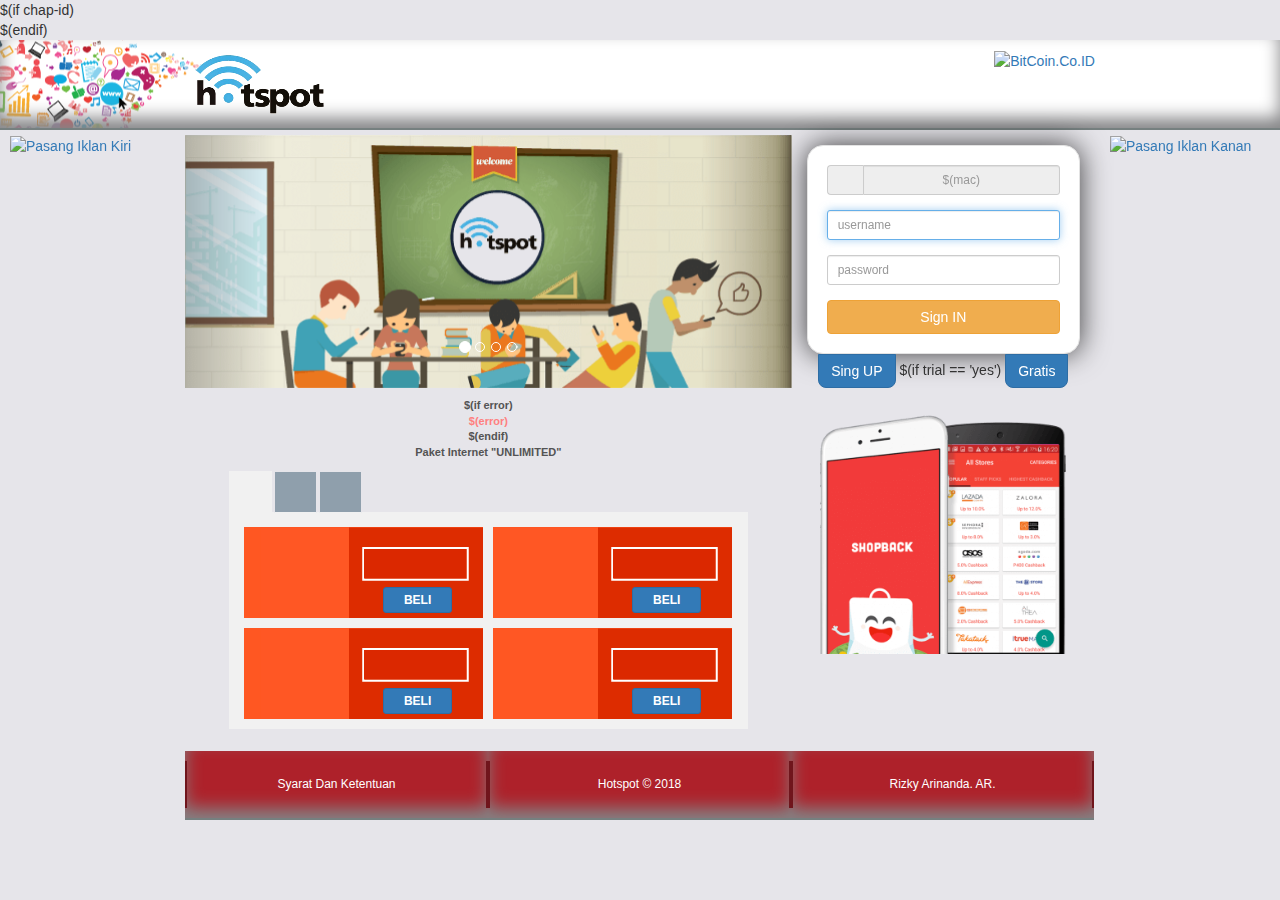
==== commit bbd14070: "Update 9" ====
--- a/index.html
+++ b/index.html
@@ -11,20 +11,20 @@
 		<!-- Meta -->
 		<meta charset="UTF-8">
 
-		<meta http-equiv="X-UA-Compatible" content="IE=edge"/>
-		<meta http-equiv="Content-Type" content="text/html"/>
-		<meta http-equiv="Pragma" content="no-cache"/>
-		<meta http-equiv="Expires" content="-1"/>
-
-		<meta name="Viewport" content="width=device-width, initial-scale=1">
-		<meta name="Description" content="Hotspot Internet Service Provider">
-		<meta name="Keywords" content="Hotspot, WISP, Wi-Fi, ISP, WISP">
-		<meta name="Author" content="Rizky Arinanda AR">
+		<meta http-equiv="X-UA-Compatible"	content="IE=edge"/>
+		<meta http-equiv="Content-Type"		content="text/html"/>
+		<meta http-equiv="Pragma"			content="no-cache"/>
+		<meta http-equiv="Expires"			content="-1"/>
+
+		<meta name="Viewport"		content="width=device-width, initial-scale=1">
+		<meta name="Description"	content="Hotspot Internet Service Provider">
+		<meta name="Keywords"		content="Hotspot, WISP, Wi-Fi, ISP, WISP">
+		<meta name="Author"			content="Rizky Arinanda AR">
 
 		<!-- Bootstrap core CSS -->
-		<link href="css/bootstrap.css" rel="stylesheet">
-		<link href="css/tema-style.css" rel="stylesheet">
-		<link href="css/tab-modal.css" rel="stylesheet">
+		<link href="css/bootstrap.css"	rel="stylesheet">
+		<link href="css/tema-style.css"	rel="stylesheet">
+		<link href="css/tab-modal.css"	rel="stylesheet">
 
 		<!-- HTML5 shim and Respond.js for IE8 support of HTML5 elements and media queries -->
 		<!--[if lt IE 9]>
@@ -33,6 +33,7 @@
 		<![endif]-->
 	</head>
 	<body id="RIZKYWEBID">
+		<!-- Script Login-Page -->
 		$(if chap-id)
 			<form name="sendin" action="$(link-login-only)" method="post">
 				<input type="hidden" name="username" />
@@ -52,40 +53,49 @@
 				//-->
 			</script>
 		$(endif)
+
 		<div id="wrapper-wp">
 			<header>
-				<div id="head-desktop" class="hidden-xs hidden-sm">
+				<!-- Tampilan "HEADER" Desktop / PC -->
+				<div id="head-desktop"	class="hidden-xs hidden-sm">
 					<div class="container">
 						<div class="row">
 							<div class="col-md-4">
 								<div id="logo">
-									<a href="#"><img src="img/logo.png"></a>
-								</div>
-							</div>
+									<a href="#">
+										<img src="img/logo.png">
+									</a>
+								</div>
+							</div>
+							<!-- Iklan Login-Page -->
 							<div class="col-md-8">
-								<!-- Iklan Login-Page -->
-									<div class="banner-ads-468 pull-right">
-										<a target="_blank" href="https://vip.bitcoin.co.id/ref/RizkyWebID/1"><img src="img/banner/bitcoin-468x60.jpg" alt="BitCoin.Co.ID"></a>
-									</div>
-								<!-- /Iklan Login-Page -->
+								<div class="banner-ads-468 pull-right">
+									<a target="_blank" href="https://vip.bitcoin.co.id/ref/RizkyWebID/1">
+										<img src="img/banner/bitcoin-468x60.jpg" alt="BitCoin.Co.ID">
+									</a>
+								</div>
 							</div>
 						</div>
 					</div>
 				</div>
-				<div id="head-mobile" class="visible-xs visible-sm">
+				<!-- Tampilan "HEADER" SmartPhone -->
+				<div id="head-mobile"	class="visible-xs visible-sm">
 					<div class="container">
 						<div class="row">
 							<div class="col-md-12">
 								<div id="logo" class="text-center">
-									<a href="#"><img src="img/logo.png"></a>
-								</div>
-							</div>
+									<a href="#">
+										<img src="img/logo.png">
+									</a>
+								</div>
+							</div>
+							<!-- Iklan Login-Page -->
 							<div class="col-md-12">
-								<!-- Iklan Login-Page -->
-									<div class="banner-ads-468 text-center">
-										<a target="_blank" href="https://vip.bitcoin.co.id/ref/RizkyWebID/1"><img src="img/banner/bitcoin-468x60.jpg" alt="BitCoin.Co.ID"></a>
-									</div>
-								<!-- /Iklan Login-Page -->
+								<div class="banner-ads-468 text-center">
+									<a target="_blank" href="https://vip.bitcoin.co.id/ref/RizkyWebID/1">
+										<img src="img/banner/bitcoin-468x60.jpg" alt="BitCoin.Co.ID">
+									</a>
+								</div>
 							</div>
 						</div>
 					</div>
@@ -95,65 +105,44 @@
 			<div class="container">
 				<div class="row">
 					<div id="welcome" class="hotspot">
-						<!-- Iklan Login-Page -->
-							<div style="position:fixed;margin-left:-160px;margin-top:0px;width:160px;height:600px;" class="hidden-sm">
-								<!-- Right --> <a target="_blank" href="#"><img src="img/banner/space-160x600.gif" alt="Pasang Iklan Kiri"></a>
-							</div>
-							<div style="position:fixed;margin-left:940px;margin-top:0px;width:160px;height:600px;" class="hidden-sm">
-								<!-- left --> <a target="_blank" href="#"><img src="img/banner/space-160x600.gif" alt="Pasang Iklan Kanan"></a>
-							</div>
-						<!-- /Iklan Login-Page -->
-
-						<!-- Modal External-->
-							<div class="modal modal-indi fade" id="menu-reg" tabindex="-1" role="dialog" aria-labelledby="myModalLabel">
-								<div class="modal-dialog" role="document">
-									<div class="modal-content">
-										<!--
-										<div class="modal-header">
-											<button type="button" class="close" data-dismiss="modal" aria-label="Close"><span aria-hidden="true">&times;</span></button>
-											<h4 class="modal-title" id="myModalLabel"><span aria-hidden="true" class="glyphicon glyphicon-question-sign"></span> PENDAFTARAN</h4>
-										</div>
-										-->
-										<div class="modal-body">
-											<p class="text-center"><img class="img-responsive center-block" src="img/reload.svg" width="150%"></p>
-										</div>
-										<!--
-										<div class="modal-footer">
-											<button type="button" class="btn btn-default" data-dismiss="modal">Tutup</button>
-										</div>
-										-->
-									</div>
-								</div>
-							</div>
-							<div class="modal modal-indi fade" id="menu-sdk" tabindex="-1" role="dialog" aria-labelledby="myModalLabel">
-								<div class="modal-dialog" role="document">
-									<div class="modal-content">
-										<!--
-										<div class="modal-header">
-											<button type="button" class="close" data-dismiss="modal" aria-label="Close"><span aria-hidden="true">&times;</span></button>
-											<h4 class="modal-title" id="myModalLabel"><span aria-hidden="true" class="glyphicon glyphicon-question-sign"></span> SYARAT DAN KETENTUAN</h4>
-										</div>
-										-->
-										<div class="modal-body">
-											<p class="text-center"><img class="img-responsive center-block" src="img/reload.svg" width="150%"></p>
-										</div>
-										<!--
-										<div class="modal-footer">
-											<button type="button" class="btn btn-default" data-dismiss="modal">Tutup</button>
-										</div>
-										-->
-									</div>
-								</div>
-							</div>
-						<!-- /Modal External-->
+						<!-- Iklan Login-Page Right -->
+						<div class="hidden-sm" style="position:fixed;margin-left:-160px;margin-top:0px;width:160px;height:600px;">
+							<a target="_blank" href="#">
+								<img src="img/banner/space-160x600.gif" alt="Pasang Iklan Kiri">
+							</a>
+						</div>
+						<!-- Iklan Login-Page left -->
+						<div class="hidden-sm" style="position:fixed;margin-left:940px;margin-top:0px;width:160px;height:600px;">
+							<a target="_blank" href="#">
+								<img src="img/banner/space-160x600.gif" alt="Pasang Iklan Kanan">
+							</a>
+						</div>
+
+						<!-- Modal External Registrasi -->
+						<div class="modal modal-indi fade" id="menu-reg" tabindex="-1" role="dialog" aria-labelledby="myModalLabel">
+							<div class="modal-dialog" role="document">
+								<div class="modal-content">
+									<div class="modal-body"><img class="img-responsive center-block" src="img/reload.svg" width="80%"></div>
+								</div>
+							</div>
+						</div>
+						<!-- Modal External Syarat Ketentuan -->
+						<div class="modal modal-indi fade" id="menu-sdk" tabindex="-1" role="dialog" aria-labelledby="myModalLabel">
+							<div class="modal-dialog" role="document">
+								<div class="modal-content">
+									<div class="modal-body"><img class="img-responsive center-block" src="img/reload.svg" width="80%"></div>
+								</div>
+							</div>
+						</div>
 
 						<div id="perface-top">
 							<div id="perface-top-inner">
 								<div class="col-md-12">
 									<div id="splash" class="col-md-8">
-										<!--
-										<a href="#"><img src="img/slide-0.png"></a>
-										-->
+										<!-- Tanpa Slide -->
+										<!-- <a href="#"><img src="img/slide-0.png"></a> -->
+
+										<!-- Dengan Slide -->
 										<div id="splash-carousel" class="carousel slide" data-ride="carousel">
 											<!-- Indicators -->
 											<ol class="carousel-indicators">
@@ -183,12 +172,13 @@
 												</div>
 											</div>
 
-											<!-- Controls -->
-											<a class="left carousel-control" href="#splash-carousel" role="button" data-slide="prev">
+											<!-- Panel Controls Kiri -->
+											<a class="left carousel-control"	href="#splash-carousel" role="button" data-slide="prev">
 												<span class="glyphicon glyphicon-chevron-left" aria-hidden="true"></span>
 												<span class="sr-only">Previous</span>
 											</a>
-											<a class="right carousel-control" href="#splash-carousel" role="button" data-slide="next">
+											<!-- Panel Controls Kanan -->
+											<a class="right carousel-control"	href="#splash-carousel" role="button" data-slide="next">
 												<span class="glyphicon glyphicon-chevron-right" aria-hidden="true"></span>
 												<span class="sr-only">Next</span>
 											</a>
@@ -226,7 +216,13 @@
 										</div>
 										<div id="registration-btn" class="text-center">
 											<a class="btn btn-primary" href="ext/menu-reg" data-toggle="modal" data-target="#menu-reg">Sing UP</a>
-											$(if trial == 'yes')<a href="$(link-login-only)?dst=$(link-orig-esc)&amp;username=T-$(mac-esc)"><button type="button" class="btn btn-primary">Gratis</button></a>$(endif)
+
+											<!-- Script Login-Page -->
+											$(if trial == 'yes')
+												<a href="$(link-login-only)?dst=$(link-orig-esc)&amp;username=T-$(mac-esc)">
+													<button type="button" class="btn btn-primary">Gratis</button>
+												</a>
+											$(endif)
 										</div>
 									</div>
 									<div class="clearfix"></div>
@@ -242,26 +238,34 @@
 										<div id="layanan">
 											<div class="exp-layanan text-center">
 												<!-- Informasi Tampilan ERROR Page -->
-												$(if error)<div class="tab-content" style="color: #FF8080;">$(error)</div>$(endif)
+												$(if error)
+													<div class="tab-content" style="color: #FF8080;">$(error)</div>
+												$(endif)
+
+												<!-- Informasi Tampilan Pelayanan -->
 												<div class="tab-content">
 													<div aria-labelledby="fitur1-layanan-tab" id="fitur1-layanan" role="tabpanel" class="tab-pane fade fitur1-layanan in active">Paket Internet "UNLIMITED"</div>
-													<div aria-labelledby="fitur2-layanan-tab" id="fitur2-layanan" role="tabpanel" class="tab-pane fade fitur2-layanan" >Paket Internet "KUOTA"</div>
-													<div aria-labelledby="fitur3-layanan-tab" id="fitur3-layanan" role="tabpanel" class="tab-pane fade fitur3-layanan" >Layanan Tambahan (ADD-on)</div>
+													<div aria-labelledby="fitur2-layanan-tab" id="fitur2-layanan" role="tabpanel" class="tab-pane fade fitur2-layanan">Paket Internet "KUOTA"</div>
+													<div aria-labelledby="fitur3-layanan-tab" id="fitur3-layanan" role="tabpanel" class="tab-pane fade fitur3-layanan">Layanan Tambahan (ADD-on)</div>
 												</div>
 											</div>
 											<div data-example-id="togglable-tabs" class="bs-example bs-example-tabs"> 
 												<ul role="tablist" class="nav nav-tabs" id="tab-layanan"> 
+													<!-- Pelayanan 01 -->
 													<li role="presentation" class="active">
-														<!-- Pelanan 01 --> <a aria-expanded="true" aria-controls="fitur1-layanan" data-toggle="tab" role="tab" id="fitur1-layanan-tab" href=".fitur1-layanan"><span aria-hidden="true" class="glyphicon glyphicon-home"></span></a>
+														<a aria-expanded="true" aria-controls="fitur1-layanan" data-toggle="tab" role="tab" id="fitur1-layanan-tab" href=".fitur1-layanan"><span aria-hidden="true" class="glyphicon glyphicon-home"></span></a>
 													</li>
+													<!-- Pelayanan 02 -->
 													<li role="presentation" class="">
-														<!-- Pelanan 02 --> <a aria-expanded="false" aria-controls="fitur2-layanan" data-toggle="tab" role="tab" id="fitur2-layanan-tab" href=".fitur2-layanan"><span aria-hidden="true" class="glyphicon glyphicon-star"></span></a>
+														<a aria-expanded="false" aria-controls="fitur2-layanan" data-toggle="tab" role="tab" id="fitur2-layanan-tab" href=".fitur2-layanan"><span aria-hidden="true" class="glyphicon glyphicon-star"></span></a>
 													</li>
+													<!-- Pelayanan 03 -->
 													<li role="presentation" class="">
-														<!-- Pelanan 03 --> <a aria-expanded="false" aria-controls="fitur3-layanan" data-toggle="tab" role="tab" id="fitur3-layanan-tab" href=".fitur3-layanan"><span aria-hidden="true" class="glyphicon glyphicon-link"></span></a>
+														<a aria-expanded="false" aria-controls="fitur3-layanan" data-toggle="tab" role="tab" id="fitur3-layanan-tab" href=".fitur3-layanan"><span aria-hidden="true" class="glyphicon glyphicon-link"></span></a>
 													</li>
 												</ul>
 												<div class="tab-content" id="tab-layanan-content"> 
+													<!-- Pelayanan 01 -->
 													<div aria-labelledby="fitur1-layanan-tab" id="fitur1-layanan" role="tabpanel" class="tab-pane fade fitur1-layanan in active"> 
 														<div class="layanan-list">
 															<div class="col-md-6 layanan-item">
@@ -270,9 +274,8 @@
 																	<a href="ext/tab1-list1" data-toggle="modal" data-target="#tab1-list1" class="btn btn-sm btn-primary btn-buy btn-right visible-lg visible-xs">BELI</a>
 																	<a href="ext/tab1-list1" data-toggle="modal" data-target="#tab1-list1" class="btn btn-sm btn-primary btn-buy btn-right hidden-lg">BELI</a>
 																</div>
-																<!-- Modal -->
 																<div class="modal modal-layanan fade" id="tab1-list1" tabindex="-1" role="dialog" aria-labelledby="tab1-list1">
-																	<div class="modal-dialog"><div class="modal-content"><div class="modal-body"><p class="text-center"><img class="img-responsive center-block" src="img/reload.svg" width="150%"></p></div></div></div>
+																	<div class="modal-dialog"><div class="modal-content"><div class="modal-body"><img class="img-responsive center-block" src="img/reload.svg" width="80%"></div></div></div>
 																</div>
 															</div>
 															<div class="col-md-6 layanan-item">
@@ -281,9 +284,8 @@
 																	<a href="ext/tab1-list2" data-toggle="modal" data-target="#tab1-list2" class="btn btn-sm btn-primary btn-buy btn-right visible-lg visible-xs">BELI</a>
 																	<a href="ext/tab1-list2" data-toggle="modal" data-target="#tab1-list2" class="btn btn-sm btn-primary btn-buy btn-right hidden-lg">BELI</a>
 																</div>
-																<!-- Modal -->
 																<div class="modal modal-layanan fade" id="tab1-list2" tabindex="-1" role="dialog" aria-labelledby="tab1-list2">
-																	<div class="modal-dialog"><div class="modal-content"><div class="modal-body"><p class="text-center"><img class="img-responsive center-block" src="img/reload.svg" width="150%"></p></div></div></div>
+																	<div class="modal-dialog"><div class="modal-content"><div class="modal-body"><img class="img-responsive center-block" src="img/reload.svg" width="80%"></div></div></div>
 																</div>
 															</div>
 															<div class="col-md-6 layanan-item">
@@ -292,9 +294,8 @@
 																	<a href="ext/tab1-list3" data-toggle="modal" data-target="#tab1-list3" class="btn btn-sm btn-primary btn-buy btn-right visible-lg visible-xs">BELI</a>
 																	<a href="ext/tab1-list3" data-toggle="modal" data-target="#tab1-list3" class="btn btn-sm btn-primary btn-buy btn-right hidden-lg">BELI</a>
 																</div>
-																<!-- Modal -->
 																<div class="modal modal-layanan fade" id="tab1-list3" tabindex="-1" role="dialog" aria-labelledby="tab1-list3">
-																	<div class="modal-dialog"><div class="modal-content"><div class="modal-body"><p class="text-center"><img class="img-responsive center-block" src="img/reload.svg" width="150%"></p></div></div></div>
+																	<div class="modal-dialog"><div class="modal-content"><div class="modal-body"><img class="img-responsive center-block" src="img/reload.svg" width="80%"></div></div></div>
 																</div>
 															</div>
 															<div class="col-md-6 layanan-item">
@@ -303,14 +304,14 @@
 																	<a href="ext/tab1-list4" data-toggle="modal" data-target="#tab1-list4" class="btn btn-sm btn-primary btn-buy btn-right visible-lg visible-xs">BELI</a>
 																	<a href="ext/tab1-list4" data-toggle="modal" data-target="#tab1-list4" class="btn btn-sm btn-primary btn-buy btn-right hidden-lg">BELI</a>
 																</div>
-																<!-- Modal -->
 																<div class="modal modal-layanan fade" id="tab1-list4" tabindex="-1" role="dialog" aria-labelledby="tab1-list4">
-																	<div class="modal-dialog"><div class="modal-content"><div class="modal-body"><p class="text-center"><img class="img-responsive center-block" src="img/reload.svg" width="150%"></p></div></div></div>
+																	<div class="modal-dialog"><div class="modal-content"><div class="modal-body"><img class="img-responsive center-block" src="img/reload.svg" width="80%"></div></div></div>
 																</div>
 															</div>
 															<div class="clearfix"></div>
 														</div>
 													</div>
+													<!-- Pelayanan 02 -->
 													<div aria-labelledby="fitur2-layanan-tab" id="fitur2-layanan" role="tabpanel" class="tab-pane fade fitur2-layanan"> 
 														<div class="layanan-list">
 															<div class="col-md-6 layanan-item">
@@ -319,9 +320,8 @@
 																	<a href="ext/tab2-list1" data-toggle="modal" data-target="#tab2-list1" class="btn btn-sm btn-danger btn-buy btn-right visible-lg visible-xs">BELI</a>
 																	<a href="ext/tab2-list1" data-toggle="modal" data-target="#tab2-list1" class="btn btn-sm btn-danger btn-buy btn-right hidden-lg">BELI</a>
 																</div>
-																<!-- Modal -->
 																<div class="modal modal-layanan fade" id="tab2-list1" tabindex="-1" role="dialog" aria-labelledby="tab2-list1">
-																	<div class="modal-dialog"><div class="modal-content"><div class="modal-body"><p class="text-center"><img class="img-responsive center-block" src="img/reload.svg" width="150%"></p></div></div></div>
+																	<div class="modal-dialog"><div class="modal-content"><div class="modal-body"><img class="img-responsive center-block" src="img/reload.svg" width="80%"></div></div></div>
 																</div>
 															</div>
 															<div class="col-md-6 layanan-item">
@@ -330,9 +330,8 @@
 																	<a href="ext/tab2-list2" data-toggle="modal" data-target="#tab2-list2" class="btn btn-sm btn-danger btn-buy btn-right visible-lg visible-xs">BELI</a>
 																	<a href="ext/tab2-list2" data-toggle="modal" data-target="#tab2-list2" class="btn btn-sm btn-danger btn-buy btn-right hidden-lg">BELI</a>
 																</div>
-																<!-- Modal -->
 																<div class="modal modal-layanan fade" id="tab2-list2" tabindex="-1" role="dialog" aria-labelledby="tab2-list2">
-																	<div class="modal-dialog"><div class="modal-content"><div class="modal-body"><p class="text-center"><img class="img-responsive center-block" src="img/reload.svg" width="150%"></p></div></div></div>
+																	<div class="modal-dialog"><div class="modal-content"><div class="modal-body"><img class="img-responsive center-block" src="img/reload.svg" width="80%"></div></div></div>
 																</div>
 															</div>
 															<div class="col-md-6 layanan-item">
@@ -341,9 +340,8 @@
 																	<a href="ext/tab2-list3" data-toggle="modal" data-target="#tab2-list3" class="btn btn-sm btn-danger btn-buy btn-right visible-lg visible-xs">BELI</a>
 																	<a href="ext/tab2-list3" data-toggle="modal" data-target="#tab2-list3" class="btn btn-sm btn-danger btn-buy btn-right hidden-lg">BELI</a>
 																</div>
-																<!-- Modal -->
 																<div class="modal modal-layanan fade" id="tab2-list3" tabindex="-1" role="dialog" aria-labelledby="tab2-list3">
-																	<div class="modal-dialog"><div class="modal-content"><div class="modal-body"><p class="text-center"><img class="img-responsive center-block" src="img/reload.svg" width="150%"></p></div></div></div>
+																	<div class="modal-dialog"><div class="modal-content"><div class="modal-body"><img class="img-responsive center-block" src="img/reload.svg" width="80%"></div></div></div>
 																</div>
 															</div>
 															<div class="col-md-6 layanan-item">
@@ -352,14 +350,14 @@
 																	<a href="ext/tab2-list4" data-toggle="modal" data-target="#tab2-list4" class="btn btn-sm btn-danger btn-buy btn-right visible-lg visible-xs">BELI</a>
 																	<a href="ext/tab2-list4" data-toggle="modal" data-target="#tab2-list4" class="btn btn-sm btn-danger btn-buy btn-right hidden-lg">BELI</a>
 																</div>
-																<!-- Modal -->
 																<div class="modal modal-layanan fade" id="tab2-list4" tabindex="-1" role="dialog" aria-labelledby="tab2-list4">
-																	<div class="modal-dialog"><div class="modal-content"><div class="modal-body"><p class="text-center"><img class="img-responsive center-block" src="img/reload.svg" width="150%"></p></div></div></div>
+																	<div class="modal-dialog"><div class="modal-content"><div class="modal-body"><img class="img-responsive center-block" src="img/reload.svg" width="80%"></div></div></div>
 																</div>
 															</div>
 															<div class="clearfix"></div>
 														</div>
 													</div>
+													<!-- Pelayanan 03 -->
 													<div aria-labelledby="fitur3-layanan-tab" id="fitur3-layanan" role="tabpanel" class="tab-pane fade fitur3-layanan"> 
 														<div class="layanan-list">
 															<div class="col-md-6 layanan-item">
@@ -368,9 +366,8 @@
 																	<a href="ext/tab3-list1" data-toggle="modal" data-target="#tab3-list1" class="btn btn-sm btn-warning btn-buy btn-right visible-lg visible-xs">BELI</a>
 																	<a href="ext/tab3-list1" data-toggle="modal" data-target="#tab3-list1" class="btn btn-sm btn-warning btn-buy btn-right hidden-lg">BELI</a>
 																</div>
-																<!-- Modal -->
 																<div class="modal modal-layanan fade" id="tab3-list1" tabindex="-1" role="dialog" aria-labelledby="tab3-list1">
-																	<div class="modal-dialog"><div class="modal-content"><div class="modal-body"><p class="text-center"><img class="img-responsive center-block" src="img/reload.svg" width="150%"></p></div></div></div>
+																	<div class="modal-dialog"><div class="modal-content"><div class="modal-body"><img class="img-responsive center-block" src="img/reload.svg" width="80%"></div></div></div>
 																</div>
 															</div>
 															<div class="col-md-6 layanan-item">
@@ -379,9 +376,8 @@
 																	<a href="ext/tab3-list2" data-toggle="modal" data-target="#tab3-list2" class="btn btn-sm btn-warning btn-buy btn-right visible-lg visible-xs">BELI</a>
 																	<a href="ext/tab3-list2" data-toggle="modal" data-target="#tab3-list2" class="btn btn-sm btn-warning btn-buy btn-right hidden-lg">BELI</a>
 																</div>
-																<!-- Modal -->
 																<div class="modal modal-layanan fade" id="tab3-list2" tabindex="-1" role="dialog" aria-labelledby="tab3-list2">
-																	<div class="modal-dialog"><div class="modal-content"><div class="modal-body"><p class="text-center"><img class="img-responsive center-block" src="img/reload.svg" width="150%"></p></div></div></div>
+																	<div class="modal-dialog"><div class="modal-content"><div class="modal-body"><img class="img-responsive center-block" src="img/reload.svg" width="80%"></div></div></div>
 																</div>
 															</div>
 															<div class="col-md-6 layanan-item">
@@ -390,9 +386,8 @@
 																	<a href="ext/tab3-list3" data-toggle="modal" data-target="#tab3-list3" class="btn btn-sm btn-warning btn-buy btn-right visible-lg visible-xs">BELI</a>
 																	<a href="ext/tab3-list3" data-toggle="modal" data-target="#tab3-list3" class="btn btn-sm btn-warning btn-buy btn-right hidden-lg">BELI</a>
 																</div>
-																<!-- Modal -->
 																<div class="modal modal-layanan fade" id="tab3-list3" tabindex="-1" role="dialog" aria-labelledby="tab3-list3">
-																	<div class="modal-dialog"><div class="modal-content"><div class="modal-body"><p class="text-center"><img class="img-responsive center-block" src="img/reload.svg" width="150%"></p></div></div></div>
+																	<div class="modal-dialog"><div class="modal-content"><div class="modal-body"><img class="img-responsive center-block" src="img/reload.svg" width="80%"></div></div></div>
 																</div>
 															</div>
 															<div class="col-md-6 layanan-item">
@@ -401,9 +396,8 @@
 																	<a href="ext/tab3-list4" data-toggle="modal" data-target="#tab3-list4" class="btn btn-sm btn-warning btn-buy btn-right visible-lg visible-xs">BELI</a>
 																	<a href="ext/tab3-list4" data-toggle="modal" data-target="#tab3-list4" class="btn btn-sm btn-warning btn-buy btn-right hidden-lg">BELI</a>
 																</div>
-																<!-- Modal -->
 																<div class="modal modal-layanan fade" id="tab3-list4" tabindex="-1" role="dialog" aria-labelledby="tab3-list4">
-																	<div class="modal-dialog"><div class="modal-content"><div class="modal-body"><p class="text-center"><img class="img-responsive center-block" src="img/reload.svg" width="150%"></p></div></div></div>
+																	<div class="modal-dialog"><div class="modal-content"><div class="modal-body"><img class="img-responsive center-block" src="img/reload.svg" width="80%"></div></div></div>
 																</div>
 															</div>
 															<div class="clearfix"></div>
@@ -413,13 +407,16 @@
 											</div>
 										</div>
 									</div>
+
+									<!-- Iklan Login-Page -->
 									<div class="col-md-4">
-										<!-- Iklan Login-Page -->
-											<div class="banner-ads-300 text-center">
-												<a target="_blank" href="https://www.shopback.co.id/referred-signup-bonus?raf=VxJwxd"><img class="img-responsive center-block" src="img/banner/shopback-300x300.png"></a>
-											</div>
-										<!-- /Iklan Login-Page -->
+										<div class="banner-ads-300 text-center">
+											<a target="_blank" href="https://www.shopback.co.id/referred-signup-bonus?raf=VxJwxd">
+												<img class="img-responsive center-block" src="img/banner/shopback-300x300.png">
+											</a>
+										</div>
 									</div>
+
 									<div class="clearfix"></div>
 								</div>
 							</div>
@@ -430,6 +427,7 @@
 			</div>
 
 			<footer>
+				<!-- Tampilan "FOOTER" Desktop / PC -->
 				<div class="container hidden-xs hidden-sm">
 					<div class="row">
 						<div class="col-md-12">
@@ -440,6 +438,7 @@
 						</div>
 					</div>
 				</div>
+				<!-- Tampilan "FOOTER" SmartPhone -->
 				<div class="container visible-xs visible-sm">
 					<div class="row">
 						<div class="col-md-12">
@@ -461,7 +460,7 @@
 		</script>
 
 		<!-- Bootstrap core JavaScript -->
-		<script src="js/jquery-1.11.3.min.js"></script>
+		<script src="js/jquery-1.11.3.js"></script>
 		<script src="js/bootstrap.min.js"></script>
 		<script src="js/function-modal.js"></script>
 	</body>
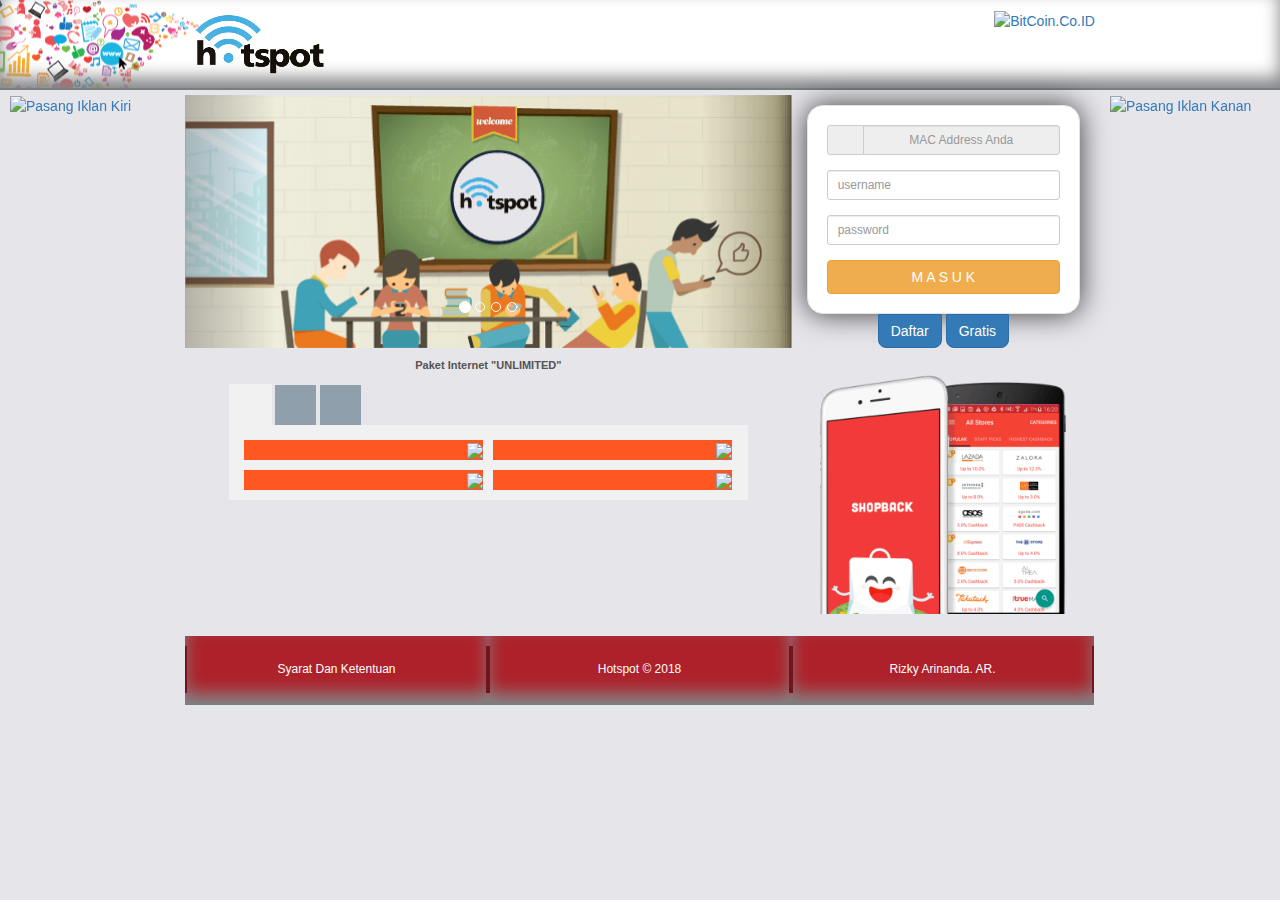
==== commit 6eeefe98: "Update 1" ====
--- a/index.html
+++ b/index.html
@@ -18,7 +18,7 @@
 
 		<meta name="Viewport"		content="width=device-width, initial-scale=1">
 		<meta name="Description"	content="Hotspot Internet Service Provider">
-		<meta name="Keywords"		content="Hotspot, WISP, Wi-Fi, ISP, WISP">
+		<meta name="Keywords"		content="Hotspot, ISP, RTRW.Net, Wi-Fi, WISP">
 		<meta name="Author"			content="Rizky Arinanda AR">
 
 		<!-- Bootstrap core CSS -->
@@ -33,27 +33,6 @@
 		<![endif]-->
 	</head>
 	<body id="RIZKYWEBID">
-		<!-- Script Login-Page -->
-		$(if chap-id)
-			<form name="sendin" action="$(link-login-only)" method="post">
-				<input type="hidden" name="username" />
-				<input type="hidden" name="password" />
-				<input type="hidden" name="dst" value="$(link-orig)" />
-				<input type="hidden" name="popup" value="true" />
-			</form>
-			<script type="text/javascript" src="/js/mikrotik-md5.js"></script>
-			<script type="text/javascript">
-				<!--
-				function doLogin() {
-					document.sendin.username.value = document.login.username.value;
-					document.sendin.password.value = hexMD5('$(chap-id)' + document.login.password.value + '$(chap-challenge)');
-					document.sendin.submit();
-					return false;
-				}
-				//-->
-			</script>
-		$(endif)
-
 		<div id="wrapper-wp">
 			<header>
 				<!-- Tampilan "HEADER" Desktop / PC -->
@@ -189,12 +168,10 @@
 											<div class="form-group">
 												<div class="input-group">
 													<div class="input-group-addon"><span aria-hidden="true" class="glyphicon glyphicon-list-alt"></span></div>
-													<input class="form-control input-sm" placeholder="$(mac)" disabled="disabled" style="text-align: center;">
+													<input class="form-control input-sm" placeholder="MAC Address Anda" disabled="disabled" style="text-align: center;">
 												</div>
 											</div>
-											<form id="gate-form" name="login" action="$(link-login-only)" method="post" role="form" $(if chap-id) onSubmit="return doLogin()" $(endif)>
-												<input type="hidden" name="dst" value="$(link-orig)">
-												<input type="hidden" name="popup" value="true">
+											<form id="gate-form" name="login" action="#" method="post" role="form">
 												<div class="form-group has-feedback">
 													<div class="form-group">
 														<input class="form-control input-sm" name="username" placeholder="username" type="text" onkeyup="this.value = this.value.toUpperCase()">
@@ -211,18 +188,12 @@
 													<span aria-hidden="true" class="glyphicon glyphicon-lock"></span>
 												</div>
 												<div class="clearfix"></div>
-												<button class="btn btn-block btn-warning" type="submit">Sign IN</button>
-											</form> 
+												<button class="btn btn-block btn-warning" type="submit">M A S U K</button>
+											</form>
 										</div>
 										<div id="registration-btn" class="text-center">
-											<a class="btn btn-primary" href="ext/menu-reg" data-toggle="modal" data-target="#menu-reg">Sing UP</a>
-
-											<!-- Script Login-Page -->
-											$(if trial == 'yes')
-												<a href="$(link-login-only)?dst=$(link-orig-esc)&amp;username=T-$(mac-esc)">
-													<button type="button" class="btn btn-primary">Gratis</button>
-												</a>
-											$(endif)
+											<a class="btn btn-primary" href="ext/menu-reg" data-toggle="modal" data-target="#menu-reg">Daftar</a>
+											<a href="#"><button type="button" class="btn btn-primary">Gratis</button></a>
 										</div>
 									</div>
 									<div class="clearfix"></div>
@@ -237,11 +208,6 @@
 									<div class="col-md-8">
 										<div id="layanan">
 											<div class="exp-layanan text-center">
-												<!-- Informasi Tampilan ERROR Page -->
-												$(if error)
-													<div class="tab-content" style="color: #FF8080;">$(error)</div>
-												$(endif)
-
 												<!-- Informasi Tampilan Pelayanan -->
 												<div class="tab-content">
 													<div aria-labelledby="fitur1-layanan-tab" id="fitur1-layanan" role="tabpanel" class="tab-pane fade fitur1-layanan in active">Paket Internet "UNLIMITED"</div>
@@ -249,8 +215,8 @@
 													<div aria-labelledby="fitur3-layanan-tab" id="fitur3-layanan" role="tabpanel" class="tab-pane fade fitur3-layanan">Layanan Tambahan (ADD-on)</div>
 												</div>
 											</div>
-											<div data-example-id="togglable-tabs" class="bs-example bs-example-tabs"> 
-												<ul role="tablist" class="nav nav-tabs" id="tab-layanan"> 
+											<div data-example-id="togglable-tabs" class="bs-example bs-example-tabs">
+												<ul role="tablist" class="nav nav-tabs" id="tab-layanan">
 													<!-- Pelayanan 01 -->
 													<li role="presentation" class="active">
 														<a aria-expanded="true" aria-controls="fitur1-layanan" data-toggle="tab" role="tab" id="fitur1-layanan-tab" href=".fitur1-layanan"><span aria-hidden="true" class="glyphicon glyphicon-home"></span></a>
@@ -264,13 +230,13 @@
 														<a aria-expanded="false" aria-controls="fitur3-layanan" data-toggle="tab" role="tab" id="fitur3-layanan-tab" href=".fitur3-layanan"><span aria-hidden="true" class="glyphicon glyphicon-link"></span></a>
 													</li>
 												</ul>
-												<div class="tab-content" id="tab-layanan-content"> 
+												<div class="tab-content" id="tab-layanan-content">
 													<!-- Pelayanan 01 -->
-													<div aria-labelledby="fitur1-layanan-tab" id="fitur1-layanan" role="tabpanel" class="tab-pane fade fitur1-layanan in active"> 
+													<div aria-labelledby="fitur1-layanan-tab" id="fitur1-layanan" role="tabpanel" class="tab-pane fade fitur1-layanan in active">
 														<div class="layanan-list">
 															<div class="col-md-6 layanan-item">
 																<div class="layanan-banner text-right" style="background:#FF5722;">
-																	<img src="img/fitur1-kosong.png">
+																	<img src="img/tab1-paket1.png">
 																	<a href="ext/tab1-list1" data-toggle="modal" data-target="#tab1-list1" class="btn btn-sm btn-primary btn-buy btn-right visible-lg visible-xs">BELI</a>
 																	<a href="ext/tab1-list1" data-toggle="modal" data-target="#tab1-list1" class="btn btn-sm btn-primary btn-buy btn-right hidden-lg">BELI</a>
 																</div>
@@ -280,7 +246,7 @@
 															</div>
 															<div class="col-md-6 layanan-item">
 																<div class="layanan-banner text-right" style="background:#FF5722;">
-																	<img src="img/fitur1-kosong.png">
+																	<img src="img/tab1-paket2.png">
 																	<a href="ext/tab1-list2" data-toggle="modal" data-target="#tab1-list2" class="btn btn-sm btn-primary btn-buy btn-right visible-lg visible-xs">BELI</a>
 																	<a href="ext/tab1-list2" data-toggle="modal" data-target="#tab1-list2" class="btn btn-sm btn-primary btn-buy btn-right hidden-lg">BELI</a>
 																</div>
@@ -290,7 +256,7 @@
 															</div>
 															<div class="col-md-6 layanan-item">
 																<div class="layanan-banner text-right" style="background:#FF5722;">
-																	<img src="img/fitur1-kosong.png">
+																	<img src="img/tab1-paket3.png">
 																	<a href="ext/tab1-list3" data-toggle="modal" data-target="#tab1-list3" class="btn btn-sm btn-primary btn-buy btn-right visible-lg visible-xs">BELI</a>
 																	<a href="ext/tab1-list3" data-toggle="modal" data-target="#tab1-list3" class="btn btn-sm btn-primary btn-buy btn-right hidden-lg">BELI</a>
 																</div>
@@ -300,7 +266,7 @@
 															</div>
 															<div class="col-md-6 layanan-item">
 																<div class="layanan-banner text-right" style="background:#FF5722;">
-																	<img src="img/fitur1-kosong.png">
+																	<img src="img/tab1-paket4.png">
 																	<a href="ext/tab1-list4" data-toggle="modal" data-target="#tab1-list4" class="btn btn-sm btn-primary btn-buy btn-right visible-lg visible-xs">BELI</a>
 																	<a href="ext/tab1-list4" data-toggle="modal" data-target="#tab1-list4" class="btn btn-sm btn-primary btn-buy btn-right hidden-lg">BELI</a>
 																</div>
@@ -312,11 +278,11 @@
 														</div>
 													</div>
 													<!-- Pelayanan 02 -->
-													<div aria-labelledby="fitur2-layanan-tab" id="fitur2-layanan" role="tabpanel" class="tab-pane fade fitur2-layanan"> 
+													<div aria-labelledby="fitur2-layanan-tab" id="fitur2-layanan" role="tabpanel" class="tab-pane fade fitur2-layanan">
 														<div class="layanan-list">
 															<div class="col-md-6 layanan-item">
-																<div class="layanan-banner text-right" style="background:#000000;">
-																	<img src="img/fitur2-kosong.png">
+																<div class="layanan-banner text-right" style="background:#c7d46a;">
+																	<img src="img/tab2-paket1.png">
 																	<a href="ext/tab2-list1" data-toggle="modal" data-target="#tab2-list1" class="btn btn-sm btn-danger btn-buy btn-right visible-lg visible-xs">BELI</a>
 																	<a href="ext/tab2-list1" data-toggle="modal" data-target="#tab2-list1" class="btn btn-sm btn-danger btn-buy btn-right hidden-lg">BELI</a>
 																</div>
@@ -325,8 +291,8 @@
 																</div>
 															</div>
 															<div class="col-md-6 layanan-item">
-																<div class="layanan-banner text-right" style="background:#000000;">
-																	<img src="img/fitur2-kosong.png">
+																<div class="layanan-banner text-right" style="background:#c7d46a;">
+																	<img src="img/tab2-paket2.png">
 																	<a href="ext/tab2-list2" data-toggle="modal" data-target="#tab2-list2" class="btn btn-sm btn-danger btn-buy btn-right visible-lg visible-xs">BELI</a>
 																	<a href="ext/tab2-list2" data-toggle="modal" data-target="#tab2-list2" class="btn btn-sm btn-danger btn-buy btn-right hidden-lg">BELI</a>
 																</div>
@@ -335,8 +301,8 @@
 																</div>
 															</div>
 															<div class="col-md-6 layanan-item">
-																<div class="layanan-banner text-right" style="background:#000000;">
-																	<img src="img/fitur2-kosong.png">
+																<div class="layanan-banner text-right" style="background:#c7d46a;">
+																	<img src="img/tab2-paket3.png">
 																	<a href="ext/tab2-list3" data-toggle="modal" data-target="#tab2-list3" class="btn btn-sm btn-danger btn-buy btn-right visible-lg visible-xs">BELI</a>
 																	<a href="ext/tab2-list3" data-toggle="modal" data-target="#tab2-list3" class="btn btn-sm btn-danger btn-buy btn-right hidden-lg">BELI</a>
 																</div>
@@ -345,8 +311,8 @@
 																</div>
 															</div>
 															<div class="col-md-6 layanan-item">
-																<div class="layanan-banner text-right" style="background:#000000;">
-																	<img src="img/fitur2-kosong.png">
+																<div class="layanan-banner text-right" style="background:#c7d46a;">
+																	<img src="img/tab2-paket4.png">
 																	<a href="ext/tab2-list4" data-toggle="modal" data-target="#tab2-list4" class="btn btn-sm btn-danger btn-buy btn-right visible-lg visible-xs">BELI</a>
 																	<a href="ext/tab2-list4" data-toggle="modal" data-target="#tab2-list4" class="btn btn-sm btn-danger btn-buy btn-right hidden-lg">BELI</a>
 																</div>
@@ -358,11 +324,11 @@
 														</div>
 													</div>
 													<!-- Pelayanan 03 -->
-													<div aria-labelledby="fitur3-layanan-tab" id="fitur3-layanan" role="tabpanel" class="tab-pane fade fitur3-layanan"> 
+													<div aria-labelledby="fitur3-layanan-tab" id="fitur3-layanan" role="tabpanel" class="tab-pane fade fitur3-layanan">
 														<div class="layanan-list">
 															<div class="col-md-6 layanan-item">
-																<div class="layanan-banner text-right" style="background:#c7d46a;">
-																	<img src="img/fitur3-kosong.png">
+																<div class="layanan-banner text-right" style="background:#000000;">
+																	<img src="img/tab3-paket.png">
 																	<a href="ext/tab3-list1" data-toggle="modal" data-target="#tab3-list1" class="btn btn-sm btn-warning btn-buy btn-right visible-lg visible-xs">BELI</a>
 																	<a href="ext/tab3-list1" data-toggle="modal" data-target="#tab3-list1" class="btn btn-sm btn-warning btn-buy btn-right hidden-lg">BELI</a>
 																</div>
@@ -371,8 +337,8 @@
 																</div>
 															</div>
 															<div class="col-md-6 layanan-item">
-																<div class="layanan-banner text-right" style="background:#c7d46a;">
-																	<img src="img/fitur3-kosong.png">
+																<div class="layanan-banner text-right" style="background:#000000;">
+																	<img src="img/tab3-paket.png">
 																	<a href="ext/tab3-list2" data-toggle="modal" data-target="#tab3-list2" class="btn btn-sm btn-warning btn-buy btn-right visible-lg visible-xs">BELI</a>
 																	<a href="ext/tab3-list2" data-toggle="modal" data-target="#tab3-list2" class="btn btn-sm btn-warning btn-buy btn-right hidden-lg">BELI</a>
 																</div>
@@ -381,8 +347,8 @@
 																</div>
 															</div>
 															<div class="col-md-6 layanan-item">
-																<div class="layanan-banner text-right" style="background:#c7d46a;">
-																	<img src="img/fitur3-kosong.png">
+																<div class="layanan-banner text-right" style="background:#000000;">
+																	<img src="img/tab3-paket.png">
 																	<a href="ext/tab3-list3" data-toggle="modal" data-target="#tab3-list3" class="btn btn-sm btn-warning btn-buy btn-right visible-lg visible-xs">BELI</a>
 																	<a href="ext/tab3-list3" data-toggle="modal" data-target="#tab3-list3" class="btn btn-sm btn-warning btn-buy btn-right hidden-lg">BELI</a>
 																</div>
@@ -391,8 +357,8 @@
 																</div>
 															</div>
 															<div class="col-md-6 layanan-item">
-																<div class="layanan-banner text-right" style="background:#c7d46a;">
-																	<img src="img/fitur3-kosong.png">
+																<div class="layanan-banner text-right" style="background:#000000;">
+																	<img src="img/tab3-paket.png">
 																	<a href="ext/tab3-list4" data-toggle="modal" data-target="#tab3-list4" class="btn btn-sm btn-warning btn-buy btn-right visible-lg visible-xs">BELI</a>
 																	<a href="ext/tab3-list4" data-toggle="modal" data-target="#tab3-list4" class="btn btn-sm btn-warning btn-buy btn-right hidden-lg">BELI</a>
 																</div>
@@ -420,7 +386,7 @@
 									<div class="clearfix"></div>
 								</div>
 							</div>
-							<div class="clearfix"></div> 
+							<div class="clearfix"></div>
 						</div>
 					</div>
 				</div>
@@ -452,13 +418,6 @@
 			</footer>
 		</div>
 
-		<!-- MikroTik JavaScript -->
-		<script type="text/javascript">
-			<!--
-			document.login.username.focus();
-			//-->
-		</script>
-
 		<!-- Bootstrap core JavaScript -->
 		<script src="js/jquery-1.11.3.js"></script>
 		<script src="js/bootstrap.min.js"></script>
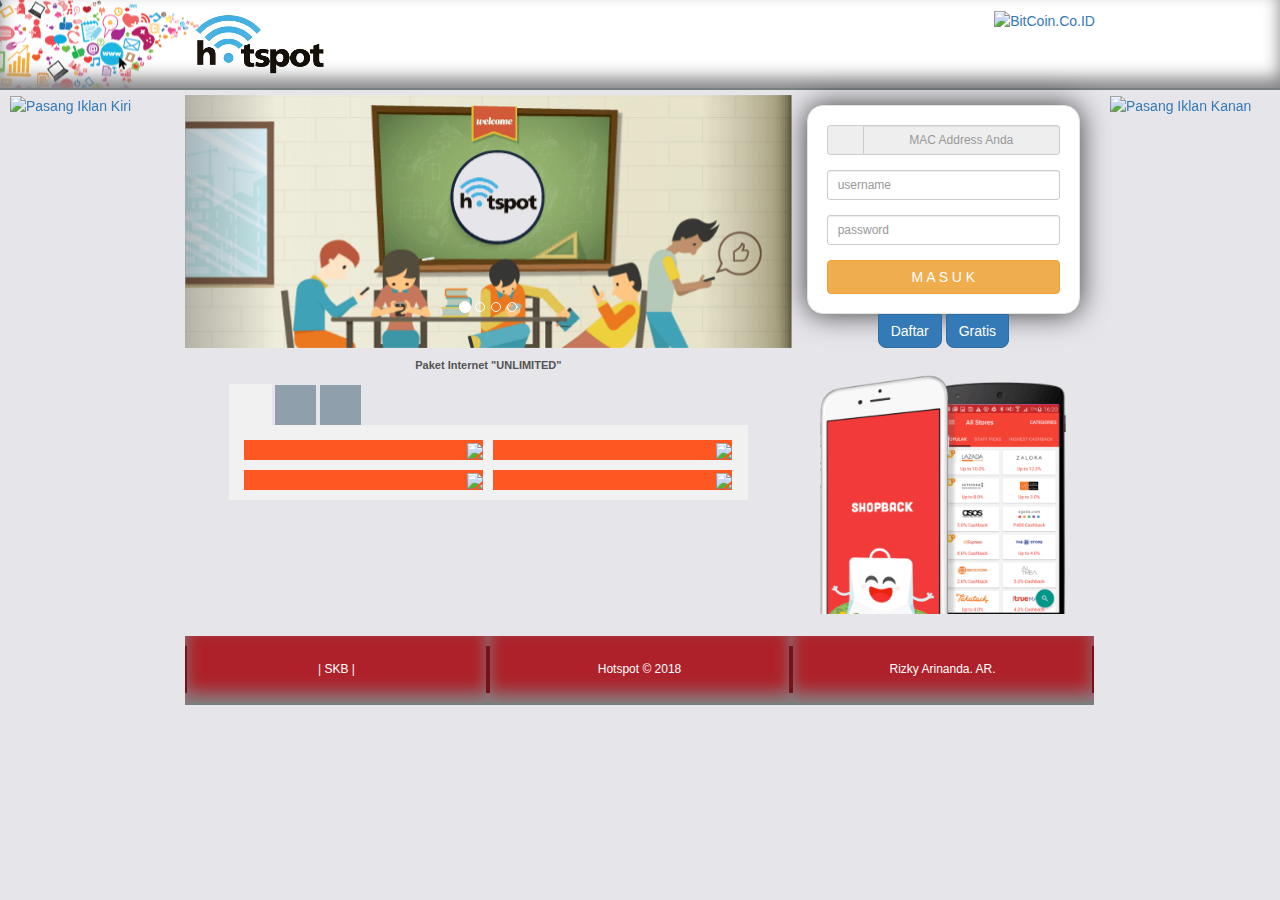
==== commit eadf9127: "Update 2" ====
--- a/index.html
+++ b/index.html
@@ -106,7 +106,7 @@
 							</div>
 						</div>
 						<!-- Modal External Syarat Ketentuan -->
-						<div class="modal modal-indi fade" id="menu-sdk" tabindex="-1" role="dialog" aria-labelledby="myModalLabel">
+						<div class="modal modal-indi fade" id="menu-skb" tabindex="-1" role="dialog" aria-labelledby="myModalLabel">
 							<div class="modal-dialog" role="document">
 								<div class="modal-content">
 									<div class="modal-body"><img class="img-responsive center-block" src="img/reload.svg" width="80%"></div>
@@ -397,7 +397,7 @@
 				<div class="container hidden-xs hidden-sm">
 					<div class="row">
 						<div class="col-md-12">
-							<div class="foot-block"><div class="foot-block-inner text-center"><a href="ext/menu-sdk" data-toggle="modal" data-target="#menu-sdk">Syarat Dan Ketentuan</a></div></div>
+							<div class="foot-block"><div class="foot-block-inner text-center">| <a href="ext/menu-skb" data-toggle="modal" data-target="#menu-skb">SKB</a> |</div></div>
 							<div class="foot-block"><div class="foot-block-inner text-center">Hotspot &copy; 2018</div></div>
 							<div class="foot-block"><div class="foot-block-inner text-center"><a target="_blank" href="http://www.Rizky.Web.ID/">Rizky Arinanda. AR.</a></div></div>
 							<div class="clearfix"></div>
@@ -409,7 +409,7 @@
 					<div class="row">
 						<div class="col-md-12">
 							<div class="foot-block-m">
-								<div class="foot-block-inner text-center"><a href="ext/menu-sdk" data-toggle="modal" data-target="#menu-sdk">Syarat Dan Ketentuan</a><br/>Hotspot &copy; 2018. Rizky Arinanda. AR.</div>
+								<div class="foot-block-inner text-center">| <a href="ext/menu-skb" data-toggle="modal" data-target="#menu-skb">SKB</a> |<br/>Hotspot &copy; 2018. Rizky Arinanda. AR.</div>
 							</div>
 							<div class="clearfix"></div>
 						</div>
